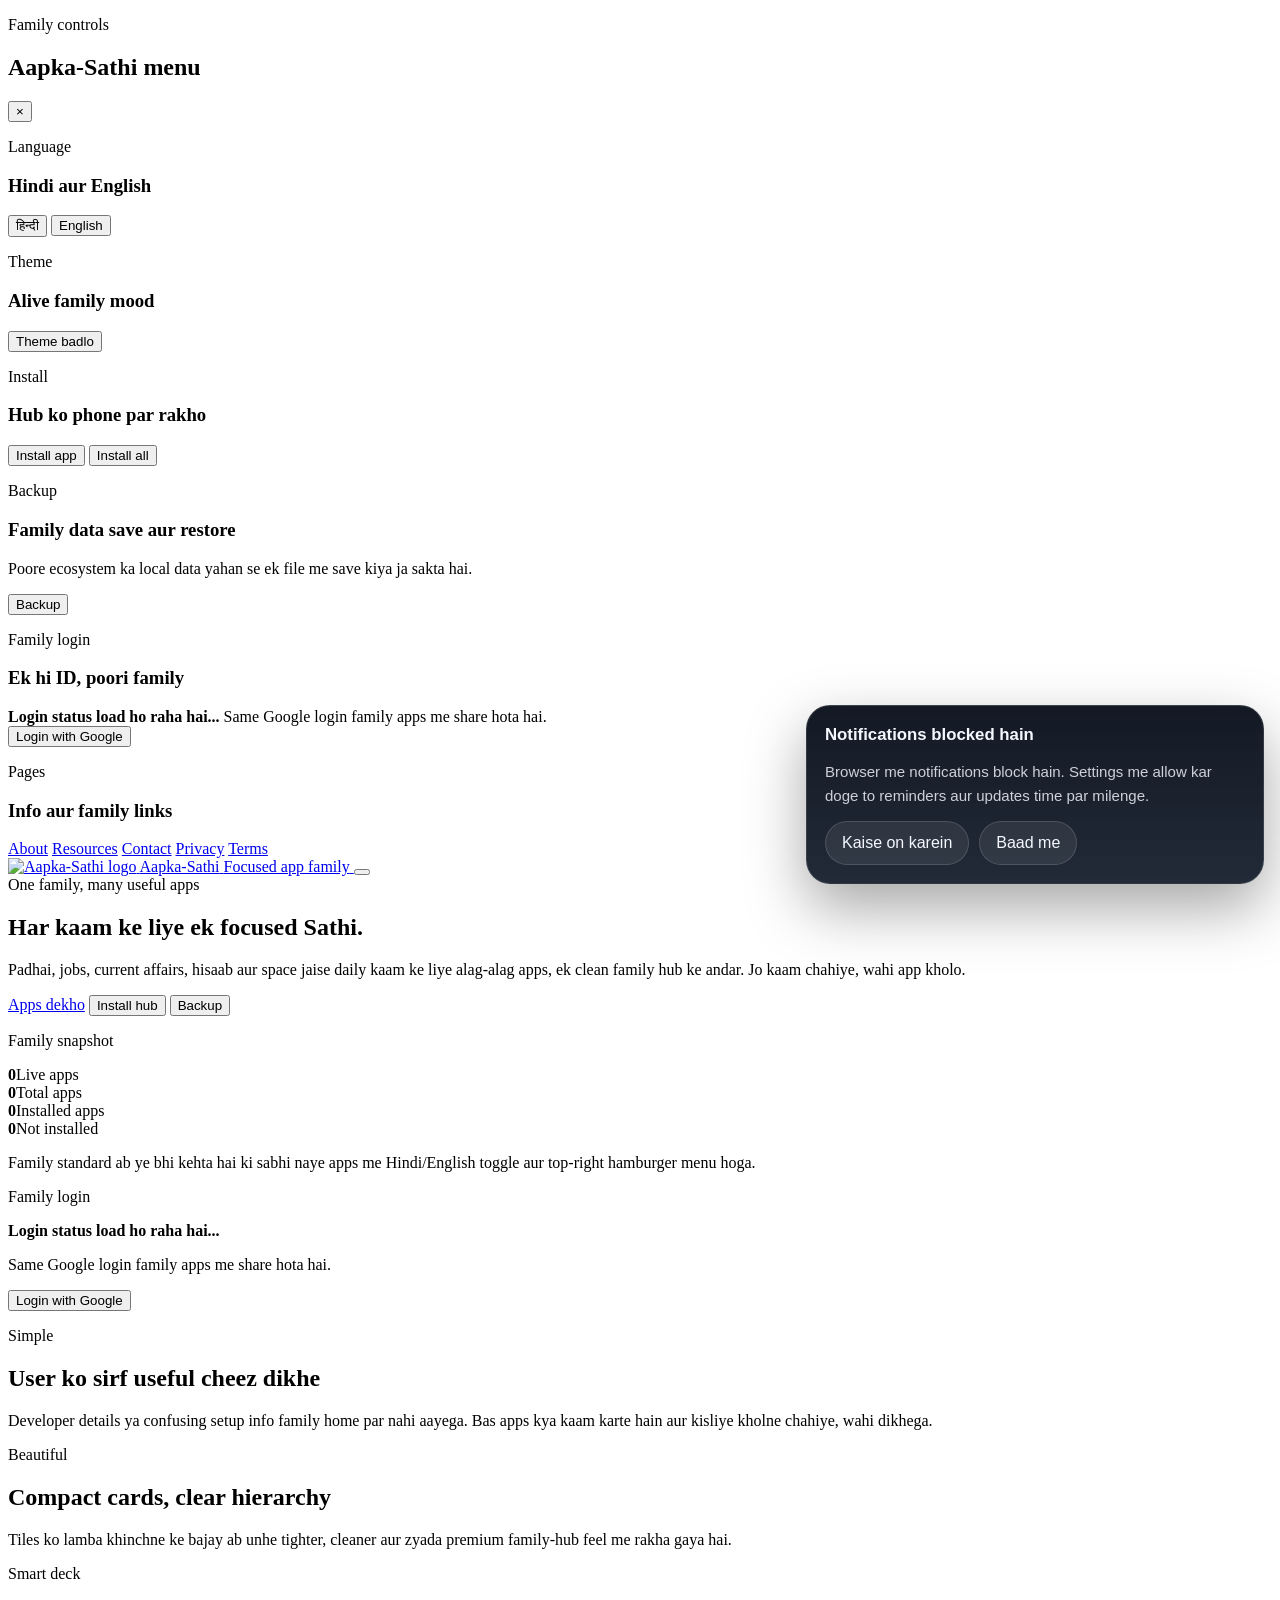
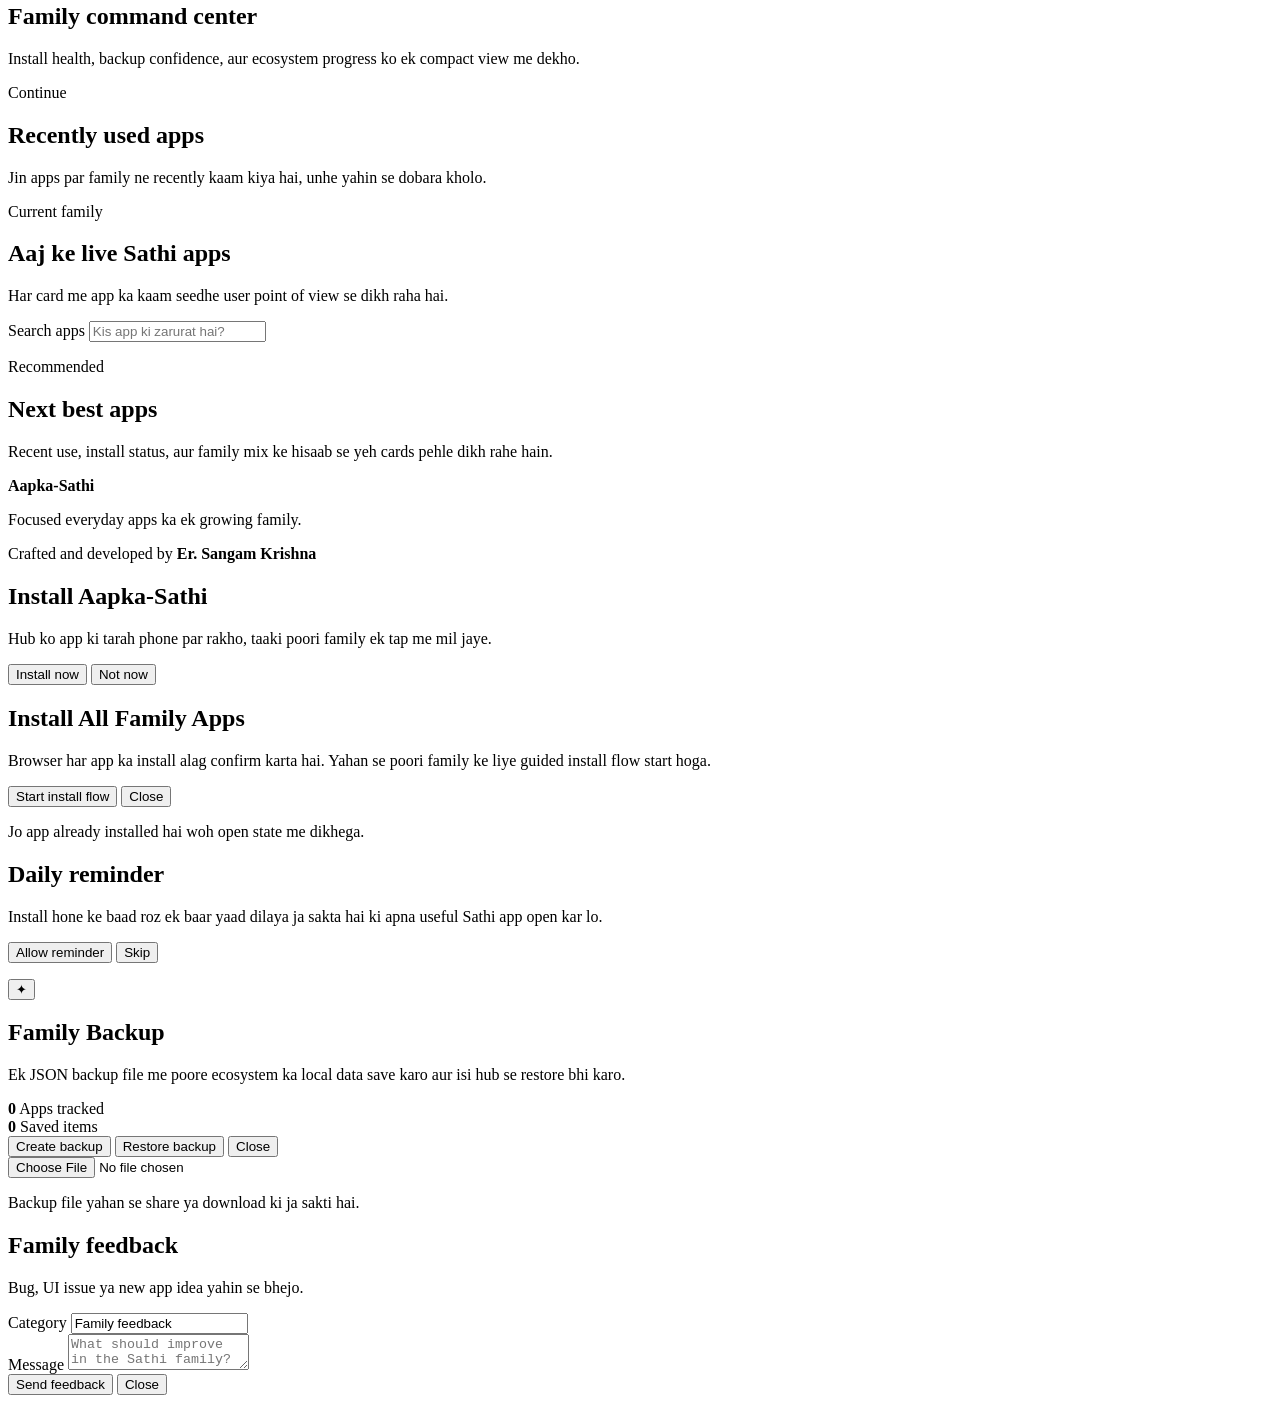
==== index.html @ 108e7142 "feat: upgrade family dashboard discovery" ====
<!DOCTYPE html>
<html lang="hi">
<head>
  <meta charset="UTF-8">
  <meta name="viewport" content="width=device-width, initial-scale=1.0">
  <title>Aapka-Sathi | Family Hub</title>
  <meta name="description" content="Aapka-Sathi focused everyday apps ka family hub hai jahan se study, jobs, news, finance aur space apps ek jagah milte hain.">
  <link rel="icon" href="/Aapka-Sathi/favicon.svg" type="image/svg+xml">
  <link rel="manifest" href="/Aapka-Sathi/manifest.json">
  <meta name="theme-color" content="#f97316">
  <link rel="preconnect" href="https://fonts.googleapis.com">
  <link rel="preconnect" href="https://fonts.gstatic.com" crossorigin>
  <link href="https://fonts.googleapis.com/css2?family=Manrope:wght@400;500;700;800&family=Sora:wght@500;700;800&display=swap" rel="stylesheet">
  <link rel="stylesheet" href="/Aapka-Sathi/styles.css">
</head>
<body data-theme="light">
  <div class="ambient ambient-one"></div>
  <div class="ambient ambient-two"></div>
  <div class="ambient ambient-three"></div>

  <aside class="drawer" id="drawer" aria-hidden="true">
    <div class="drawer-card">
      <div class="drawer-head">
        <div>
          <p class="eyebrow" data-i18n="menuLabel">Family controls</p>
          <h2 data-i18n="menuTitle">Aapka-Sathi menu</h2>
        </div>
        <button class="icon-btn" id="closeDrawerBtn" type="button" aria-label="Close menu">×</button>
      </div>

      <div class="drawer-grid">
        <section class="menu-panel">
          <p class="eyebrow" data-i18n="languageLabel">Language</p>
          <h3 data-i18n="languageTitle">Hindi aur English</h3>
          <div class="toggle-row">
            <button class="mini-toggle" id="langHiBtn" type="button">हिन्दी</button>
            <button class="mini-toggle" id="langEnBtn" type="button">English</button>
          </div>
        </section>

        <section class="menu-panel">
          <p class="eyebrow" data-i18n="themeLabel">Theme</p>
          <h3 data-i18n="themeTitle">Alive family mood</h3>
          <button class="menu-btn" id="themeToggle" type="button" data-i18n="themeAction">Theme badlo</button>
        </section>

        <section class="menu-panel">
          <p class="eyebrow" data-i18n="installLabel">Install</p>
          <h3 data-i18n="installTitle">Hub ko phone par rakho</h3>
          <div class="menu-action-stack">
            <button class="menu-btn hidden" id="installButton" type="button" data-i18n="installAction">Install app</button>
            <button class="menu-btn" id="installAllButton" type="button" data-i18n="installAllAction">Install all</button>
          </div>
        </section>

        <section class="menu-panel">
          <p class="eyebrow" data-i18n="backupLabel">Backup</p>
          <h3 data-i18n="backupTitle">Family data save aur restore</h3>
          <p class="muted" id="backupSummary" data-i18n="backupSummary">Poore ecosystem ka local data yahan se ek file me save kiya ja sakta hai.</p>
          <div class="menu-action-stack">
            <button class="menu-btn" id="openBackupButton" type="button" data-i18n="backupAction">Backup</button>
          </div>
        </section>

        <section class="menu-panel">
          <p class="eyebrow" data-i18n="sharedLoginLabel">Family login</p>
          <h3 data-i18n="sharedLoginTitle">Ek hi ID, poori family</h3>
          <div class="login-card-mini">
            <strong id="familyAuthName" data-i18n="authLoading">Login status load ho raha hai...</strong>
            <span id="familyAuthEmail" class="muted" data-i18n="sharedLoginHint">Same Google login family apps me share hota hai.</span>
          </div>
          <div class="menu-action-stack">
            <button class="menu-btn" id="familyAuthButton" type="button" data-i18n="authSignIn">Login with Google</button>
          </div>
        </section>

        <section class="menu-panel">
          <p class="eyebrow" data-i18n="pagesLabel">Pages</p>
          <h3 data-i18n="pagesTitle">Info aur family links</h3>
          <div class="menu-links">
            <a href="/Aapka-Sathi/about.html" data-i18n="pageAbout">About</a>
            <a href="/Aapka-Sathi/resources.html" data-i18n="pageResources">Resources</a>
            <a href="/Aapka-Sathi/contact.html" data-i18n="pageContact">Contact</a>
            <a href="/Aapka-Sathi/privacy-policy.html" data-i18n="pagePrivacy">Privacy</a>
            <a href="/Aapka-Sathi/terms.html" data-i18n="pageTerms">Terms</a>
          </div>
        </section>
      </div>
    </div>
  </aside>

  <div class="site-shell">
    <header class="topbar">
      <div class="container topbar-inner">
        <a class="brand" href="/Aapka-Sathi/">
          <img src="/Aapka-Sathi/logo.svg" alt="Aapka-Sathi logo">
          <span>
            <span class="brand-title">Aapka-Sathi</span>
            <span class="brand-sub" data-i18n="brandSub">Focused app family</span>
          </span>
        </a>
        <button class="hamburger-btn" id="openDrawerBtn" type="button" aria-label="Open menu">
          <span></span>
          <span></span>
          <span></span>
        </button>
      </div>
    </header>

    <main>
      <section class="hero">
        <div class="container hero-panel">
          <div class="hero-copy">
            <span class="eyebrow" data-i18n="heroEyebrow">One family, many useful apps</span>
            <h1 data-i18n="heroTitle">Har kaam ke liye ek focused Sathi.</h1>
            <p data-i18n="heroText">
              Padhai, jobs, current affairs, hisaab aur space jaise daily kaam ke liye alag-alag apps, ek clean family hub ke andar. Jo kaam chahiye, wahi app kholo.
            </p>
            <div class="hero-actions">
              <a class="solid-btn" href="#apps" data-i18n="heroCta">Apps dekho</a>
              <button class="ghost-btn" id="heroInstallButton" type="button" data-i18n="heroInstall">Install hub</button>
              <button class="ghost-btn" id="heroBackupButton" type="button" data-i18n="backupAction">Backup</button>
            </div>
          </div>

          <aside class="hero-side">
            <p class="eyebrow" data-i18n="snapshotLabel">Family snapshot</p>
            <div class="hero-stats">
              <article class="stat-card"><strong id="liveCount">0</strong><span data-i18n="liveApps">Live apps</span></article>
              <article class="stat-card"><strong id="familyCount">0</strong><span data-i18n="totalApps">Total apps</span></article>
              <article class="stat-card"><strong id="pwaCount">0</strong><span data-i18n="installedApps">Installed apps</span></article>
              <article class="stat-card"><strong id="reminderCount">0</strong><span data-i18n="notInstalledApps">Not installed</span></article>
            </div>
            <p class="muted" data-i18n="snapshotText">Family standard ab ye bhi kehta hai ki sabhi naye apps me Hindi/English toggle aur top-right hamburger menu hoga.</p>
            <div class="hero-login-card">
              <div>
                <p class="eyebrow" data-i18n="sharedLoginLabel">Family login</p>
                <strong id="heroAuthName" data-i18n="authLoading">Login status load ho raha hai...</strong>
                <p id="heroAuthEmail" class="muted" data-i18n="sharedLoginHint">Same Google login family apps me share hota hai.</p>
              </div>
              <button class="ghost-btn" id="heroAuthButton" type="button" data-i18n="authSignIn">Login with Google</button>
            </div>
          </aside>
        </div>
      </section>

      <section class="section">
        <div class="container story-grid">
          <article class="story-card">
            <p class="eyebrow" data-i18n="storyLabelOne">Simple</p>
            <h2 data-i18n="storyTitleOne">User ko sirf useful cheez dikhe</h2>
            <p data-i18n="storyTextOne">Developer details ya confusing setup info family home par nahi aayega. Bas apps kya kaam karte hain aur kisliye kholne chahiye, wahi dikhega.</p>
          </article>
          <article class="story-card highlight-card">
            <p class="eyebrow" data-i18n="storyLabelTwo">Beautiful</p>
            <h2 data-i18n="storyTitleTwo">Compact cards, clear hierarchy</h2>
            <p data-i18n="storyTextTwo">Tiles ko lamba khinchne ke bajay ab unhe tighter, cleaner aur zyada premium family-hub feel me rakha gaya hai.</p>
          </article>
        </div>
      </section>

      <section class="section">
        <div class="container intelligence-grid">
          <article class="story-card dashboard-card">
            <p class="eyebrow" data-i18n="commandLabel">Smart deck</p>
            <h2 data-i18n="commandTitle">Family command center</h2>
            <p class="muted" data-i18n="commandText">Install health, backup confidence, aur ecosystem progress ko ek compact view me dekho.</p>
            <div id="familyHighlights" class="signal-list"></div>
          </article>
          <article class="story-card dashboard-card">
            <p class="eyebrow" data-i18n="recentLabel">Continue</p>
            <h2 data-i18n="recentTitle">Recently used apps</h2>
            <p class="muted" data-i18n="recentText">Jin apps par family ne recently kaam kiya hai, unhe yahin se dobara kholo.</p>
            <div id="recentAppsList" class="recent-app-list"></div>
          </article>
        </div>
      </section>

      <section class="section" id="apps">
        <div class="container">
          <div class="section-head">
            <div>
              <p class="eyebrow" data-i18n="appsLabel">Current family</p>
              <h2 data-i18n="appsTitle">Aaj ke live Sathi apps</h2>
            </div>
            <p class="muted" data-i18n="appsText">Har card me app ka kaam seedhe user point of view se dikh raha hai.</p>
          </div>
          <div class="app-controls">
            <label class="search-shell">
              <span data-i18n="searchLabel">Search apps</span>
              <input id="appSearchInput" type="search" data-i18n-placeholder="searchPlaceholder" placeholder="Kis app ki zarurat hai?">
            </label>
            <div id="categoryFilters" class="category-filters"></div>
          </div>
          <div class="recommend-shell">
            <div class="section-head compact-head">
              <div>
                <p class="eyebrow" data-i18n="recommendedLabel">Recommended</p>
                <h2 data-i18n="recommendedTitle">Next best apps</h2>
              </div>
              <p class="muted" data-i18n="recommendedText">Recent use, install status, aur family mix ke hisaab se yeh cards pehle dikh rahe hain.</p>
            </div>
            <div id="recommendedApps" class="recommend-grid"></div>
          </div>
          <div id="appGrid" class="app-grid"></div>
        </div>
      </section>
    </main>

    <footer class="site-footer">
      <div class="container footer-inner">
        <div>
          <strong>Aapka-Sathi</strong>
          <p class="muted" data-i18n="footerText">Focused everyday apps ka ek growing family.</p>
        </div>
        <div class="footer-credit">
          <span class="footer-credit-label">Crafted and developed by</span>
          <strong>Er. Sangam Krishna</strong>
        </div>
      </div>
    </footer>
  </div>

  <div class="feedback-modal" id="installModal">
    <div class="feedback-card">
      <h2 data-i18n="installModalTitle">Install Aapka-Sathi</h2>
      <p class="muted" data-i18n="installModalText">Hub ko app ki tarah phone par rakho, taaki poori family ek tap me mil jaye.</p>
      <div class="field-row">
        <button class="solid-btn" id="installNowButton" type="button" data-i18n="installNow">Install now</button>
        <button class="ghost-btn" id="installLaterButton" type="button" data-i18n="installLater">Not now</button>
      </div>
    </div>
  </div>

  <div class="feedback-modal" id="installCenterModal">
    <div class="feedback-card install-center-card">
      <h2 data-i18n="installCenterTitle">Install All Family Apps</h2>
      <p class="muted" data-i18n="installCenterText">Browser har app ka install alag confirm karta hai. Yahan se poori family ke liye guided install flow start hoga.</p>
      <div class="field-row">
        <button class="solid-btn" id="startFamilyInstall" type="button" data-i18n="installCenterStart">Start install flow</button>
        <button class="ghost-btn" id="closeInstallCenter" type="button" data-i18n="feedbackClose">Close</button>
      </div>
      <p id="installCenterStatus" class="muted install-note" data-i18n="installGuideNote">Jo app already installed hai woh open state me dikhega.</p>
      <div id="installCenterList" class="install-center-list"></div>
    </div>
  </div>

  <div class="feedback-modal" id="notifModal">
    <div class="feedback-card">
      <h2 data-i18n="notifTitle">Daily reminder</h2>
      <p class="muted" data-i18n="notifText">Install hone ke baad roz ek baar yaad dilaya ja sakta hai ki apna useful Sathi app open kar lo.</p>
      <div class="field-row">
        <button class="solid-btn" id="notifAllow" type="button" data-i18n="notifAllowText">Allow reminder</button>
        <button class="ghost-btn" id="notifSkip" type="button" data-i18n="notifSkipText">Skip</button>
      </div>
      <p id="notifStatus" class="muted"></p>
    </div>
  </div>

  <button class="feedback-fab" id="feedbackFab" aria-label="Open feedback">✦</button>
  <div class="feedback-modal" id="backupModal">
    <div class="feedback-card install-center-card">
      <h2 data-i18n="backupModalTitle">Family Backup</h2>
      <p class="muted" data-i18n="backupModalText">Ek JSON backup file me poore ecosystem ka local data save karo aur isi hub se restore bhi karo.</p>
      <div class="backup-stat-grid">
        <article class="stat-card">
          <strong id="backupAppCount">0</strong>
          <span data-i18n="backupAppsTracked">Apps tracked</span>
        </article>
        <article class="stat-card">
          <strong id="backupKeyCount">0</strong>
          <span data-i18n="backupItemsSaved">Saved items</span>
        </article>
      </div>
      <div class="field-row">
        <button class="solid-btn" id="backupExportButton" type="button" data-i18n="backupCreate">Create backup</button>
        <button class="ghost-btn" id="backupImportButton" type="button" data-i18n="backupRestore">Restore backup</button>
        <button class="ghost-btn" id="backupCloseButton" type="button" data-i18n="feedbackClose">Close</button>
      </div>
      <input id="backupFileInput" class="hidden" type="file" accept=".json,application/json">
      <p id="backupStatus" class="muted install-note" data-i18n="backupStatusIdle">Backup file yahan se share ya download ki ja sakti hai.</p>
    </div>
  </div>

  <div class="feedback-modal" id="feedbackModal">
    <div class="feedback-card">
      <h2 data-i18n="feedbackTitle">Family feedback</h2>
      <p class="muted" data-i18n="feedbackText">Bug, UI issue ya new app idea yahin se bhejo.</p>
      <div class="field-block">
        <label for="feedbackCategory" data-i18n="feedbackCategoryLabel">Category</label>
        <input id="feedbackCategory" type="text" value="Family feedback">
      </div>
      <div class="field-block">
        <label for="feedbackMessage" data-i18n="feedbackMessageLabel">Message</label>
        <textarea id="feedbackMessage" data-i18n-placeholder="feedbackPlaceholder" placeholder="What should improve in the Sathi family?"></textarea>
      </div>
      <div class="field-row">
        <button class="solid-btn" id="feedbackSend" type="button" data-i18n="feedbackSend">Send feedback</button>
        <button class="ghost-btn" id="feedbackClose" type="button" data-i18n="feedbackClose">Close</button>
      </div>
    </div>
  </div>

  <script type="module" src="/Aapka-Sathi/app.js"></script>
  <script defer src="notification-prompt.js"></script>
</body>
</html>
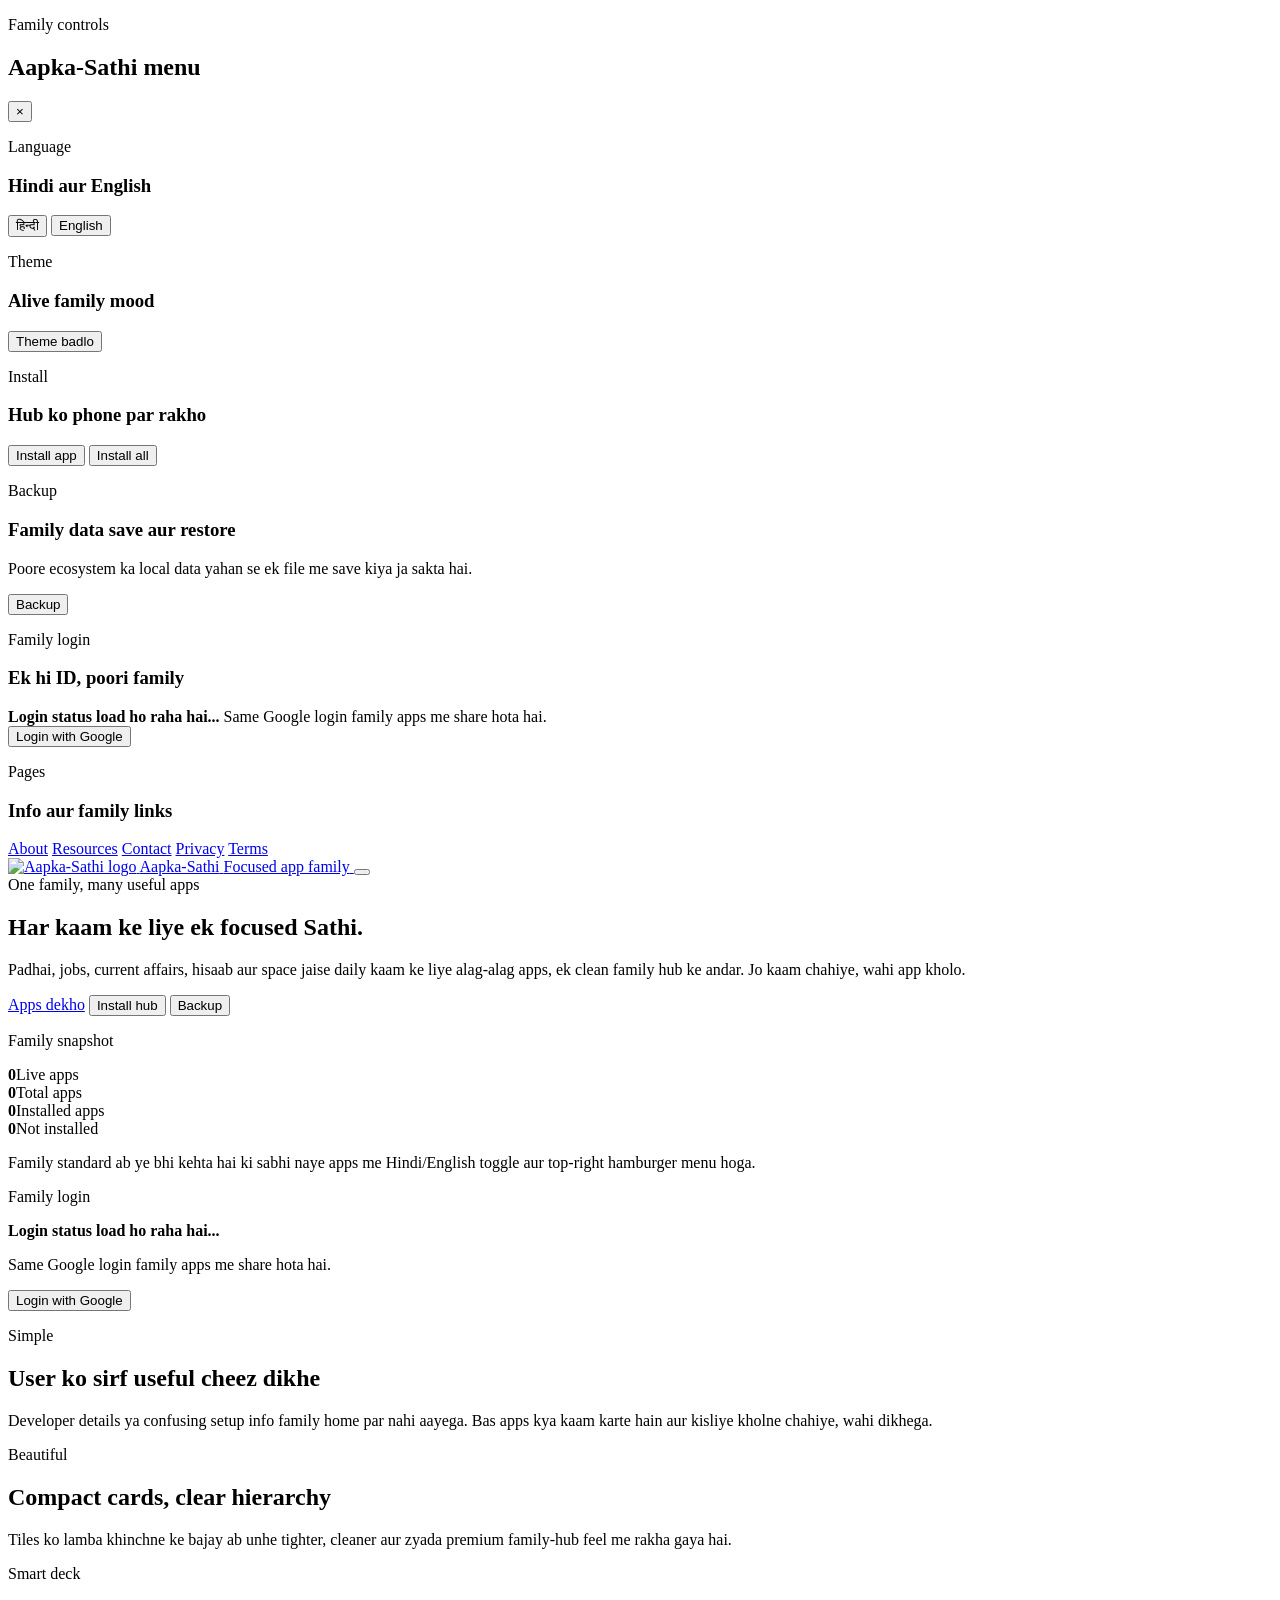
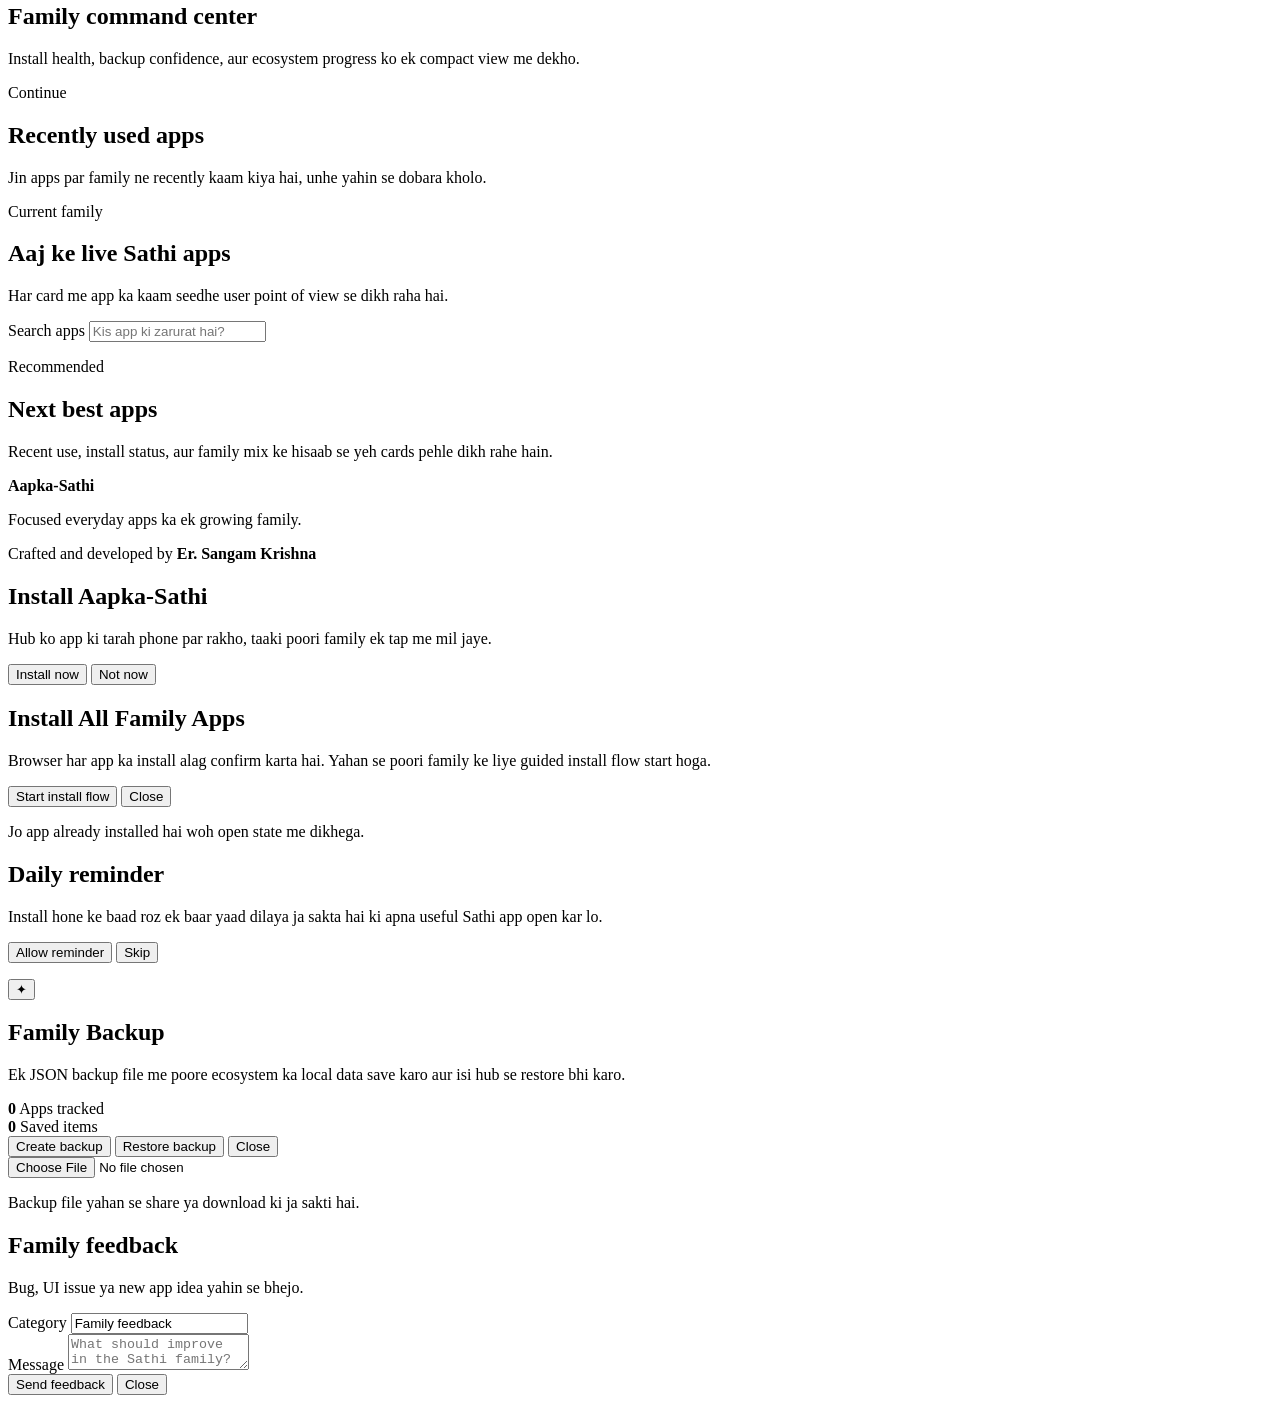
==== commit 4d4b6f01: "fix: harden pages cache busting" ====
--- a/index.html
+++ b/index.html
@@ -11,7 +11,7 @@
   <link rel="preconnect" href="https://fonts.googleapis.com">
   <link rel="preconnect" href="https://fonts.gstatic.com" crossorigin>
   <link href="https://fonts.googleapis.com/css2?family=Manrope:wght@400;500;700;800&family=Sora:wght@500;700;800&display=swap" rel="stylesheet">
-  <link rel="stylesheet" href="/Aapka-Sathi/styles.css">
+  <link rel="stylesheet" id="appStylesheet" href="/Aapka-Sathi/styles.css?v=2026-03-19-anti-cache-v1">
 </head>
 <body data-theme="light">
   <div class="ambient ambient-one"></div>
@@ -301,7 +301,39 @@
     </div>
   </div>
 
-  <script type="module" src="/Aapka-Sathi/app.js"></script>
-  <script defer src="notification-prompt.js"></script>
+  <script>
+    window.__AapkaSathiFallbackBuild = "2026-03-19-anti-cache-v1";
+    (() => {
+      const BASE = "/Aapka-Sathi";
+      const fallbackBuild = window.__AapkaSathiFallbackBuild;
+      const versionUrl = `${BASE}/version.json?ts=${Date.now()}`;
+      const stylesheet = document.getElementById("appStylesheet");
+
+      function appendScript(src, type = "text/javascript") {
+        const script = document.createElement("script");
+        if (type === "module") {
+          script.type = "module";
+        } else {
+          script.defer = true;
+        }
+        script.src = src;
+        document.body.appendChild(script);
+      }
+
+      function loadRuntime(buildVersion) {
+        const version = buildVersion || fallbackBuild;
+        if (stylesheet) {
+          stylesheet.href = `${BASE}/styles.css?v=${encodeURIComponent(version)}`;
+        }
+        appendScript(`${BASE}/app.js?v=${encodeURIComponent(version)}`, "module");
+        appendScript(`${BASE}/notification-prompt.js?v=${encodeURIComponent(version)}`);
+      }
+
+      fetch(versionUrl, { cache: "no-store" })
+        .then((response) => response.ok ? response.json() : null)
+        .then((payload) => loadRuntime(payload?.buildVersion))
+        .catch(() => loadRuntime(fallbackBuild));
+    })();
+  </script>
 </body>
 </html>
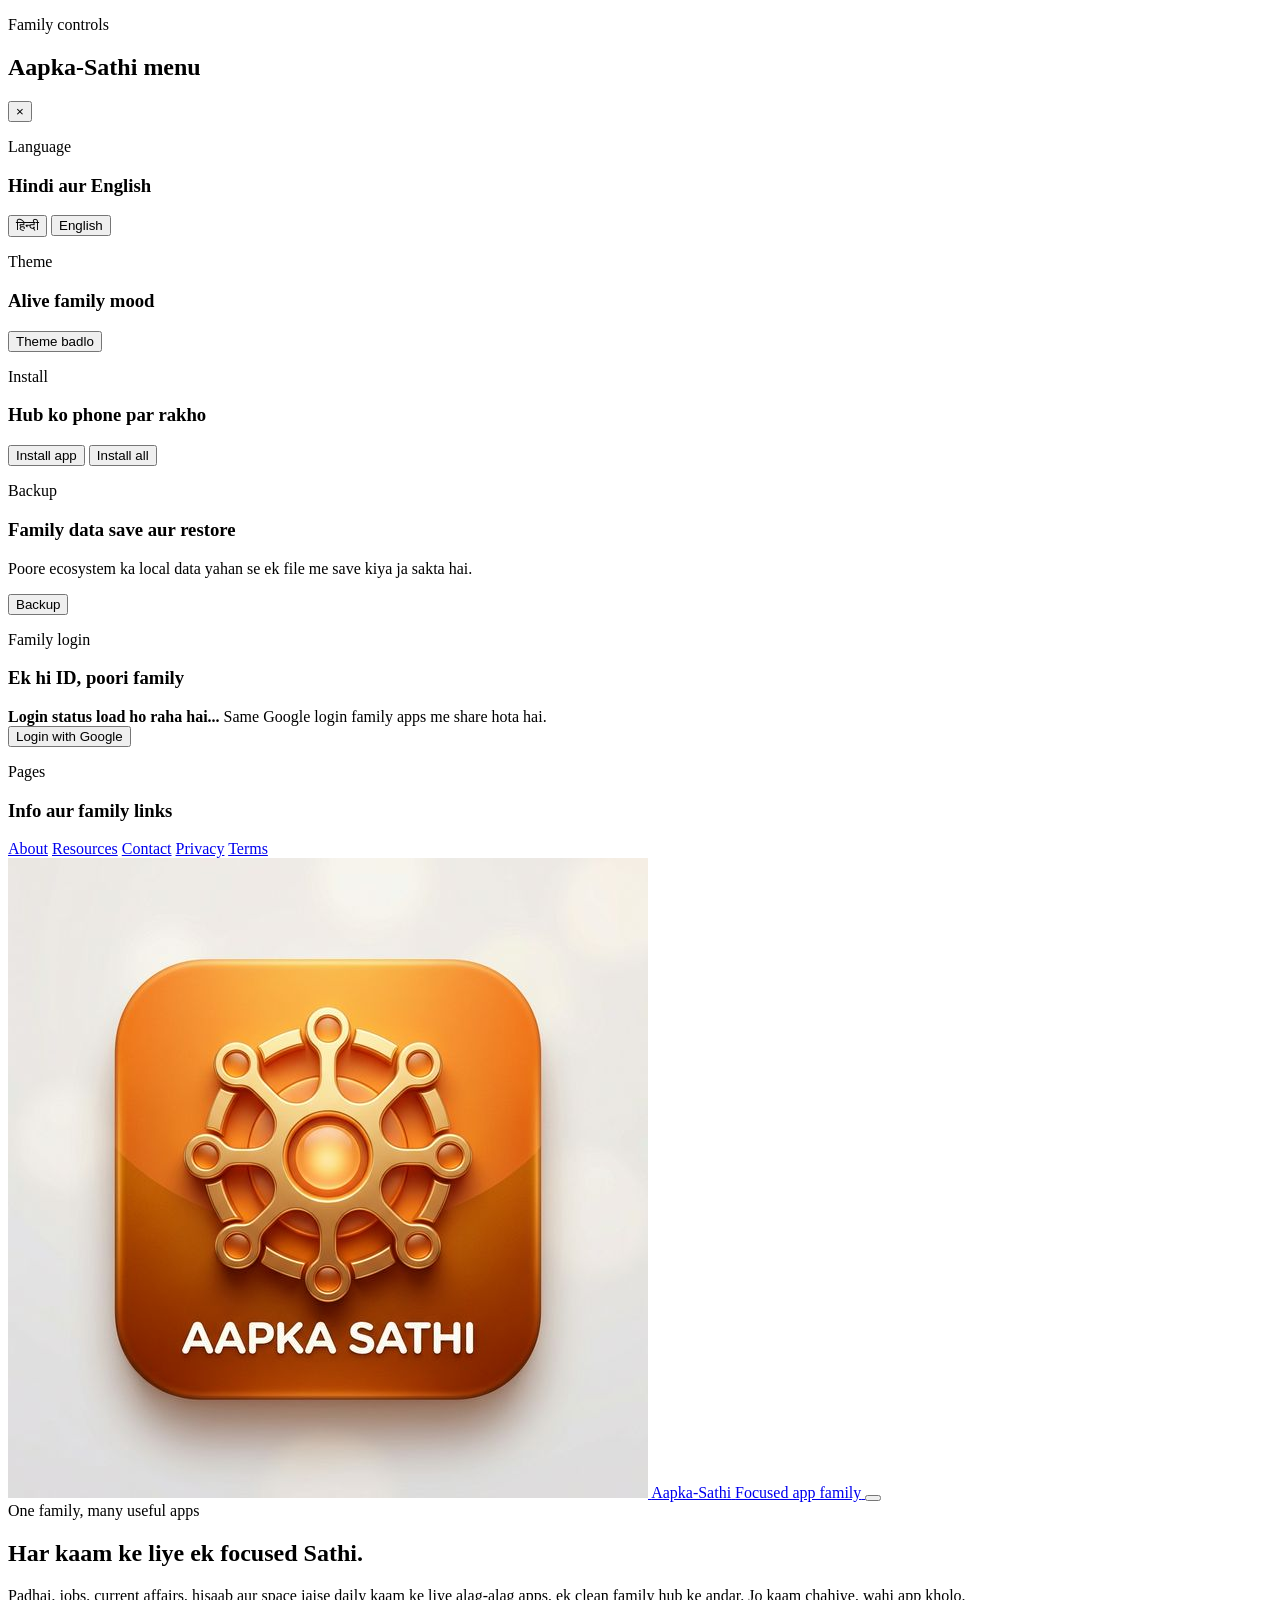
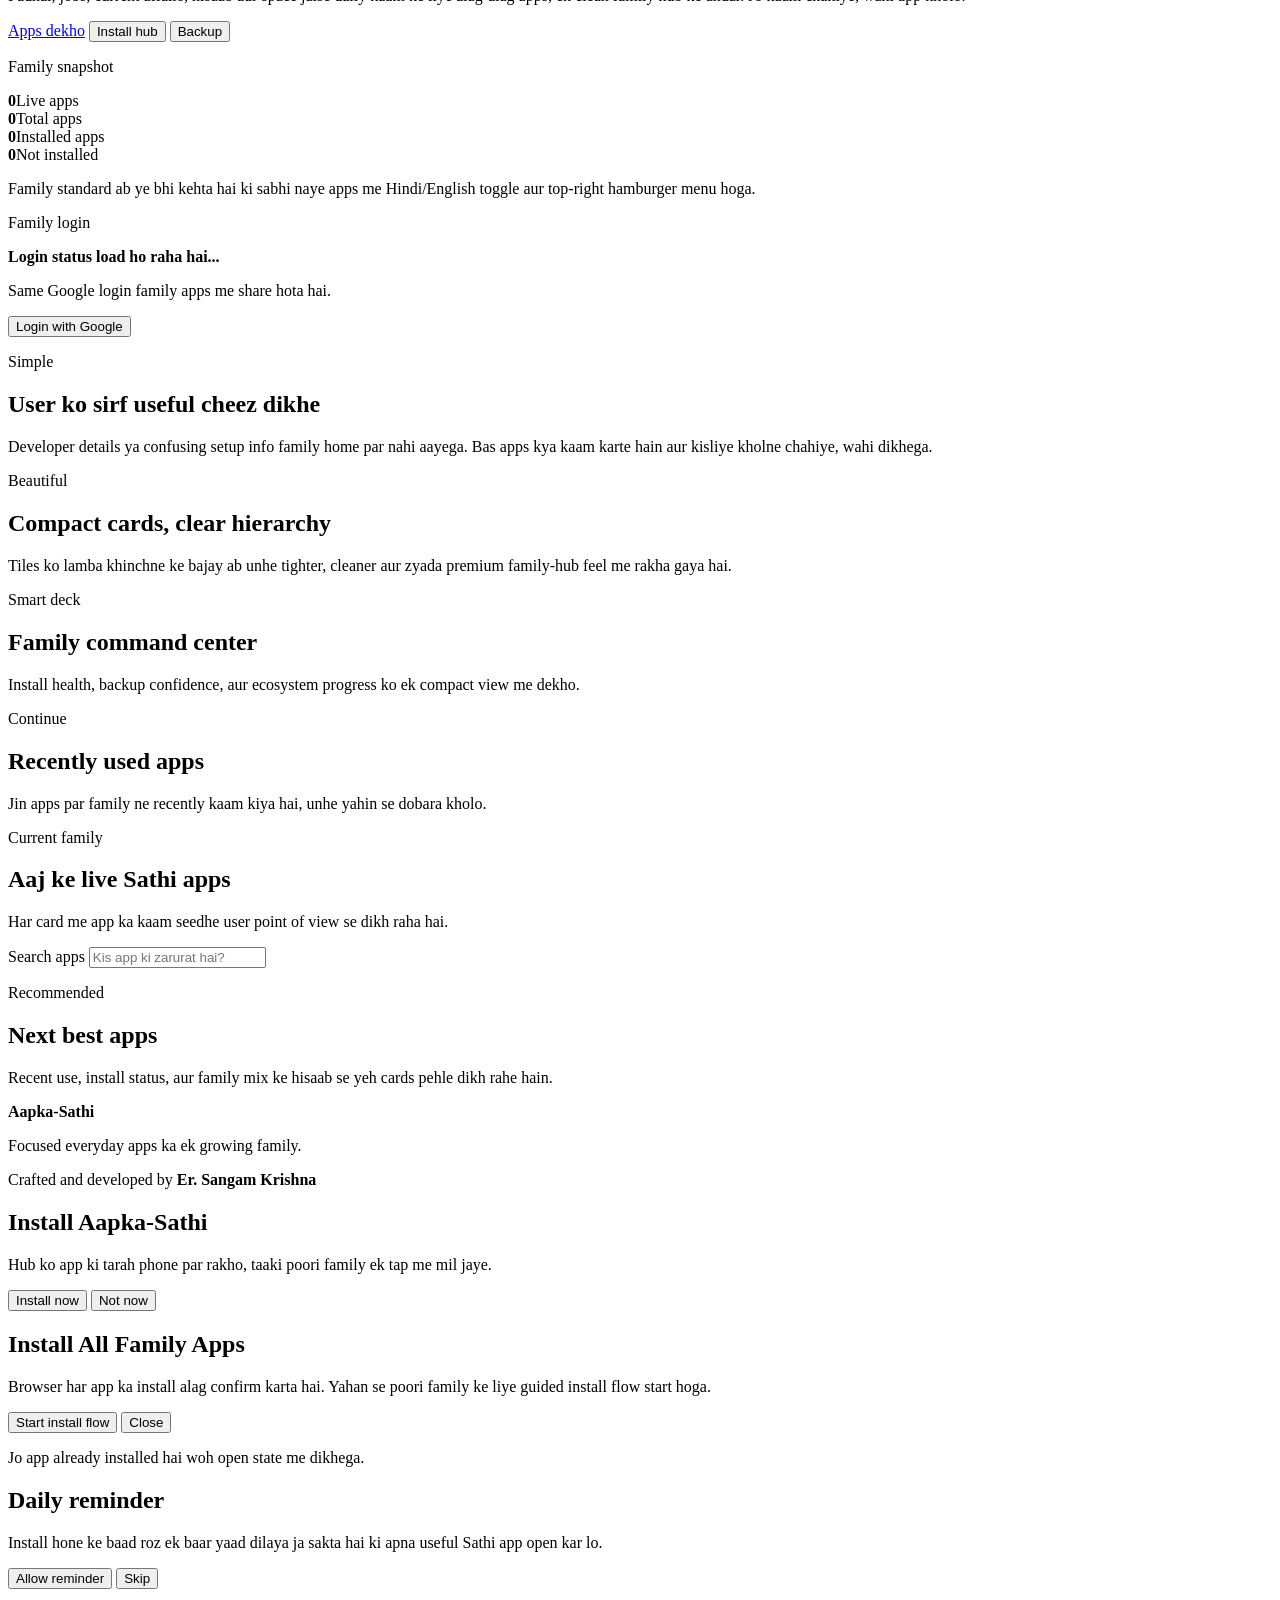
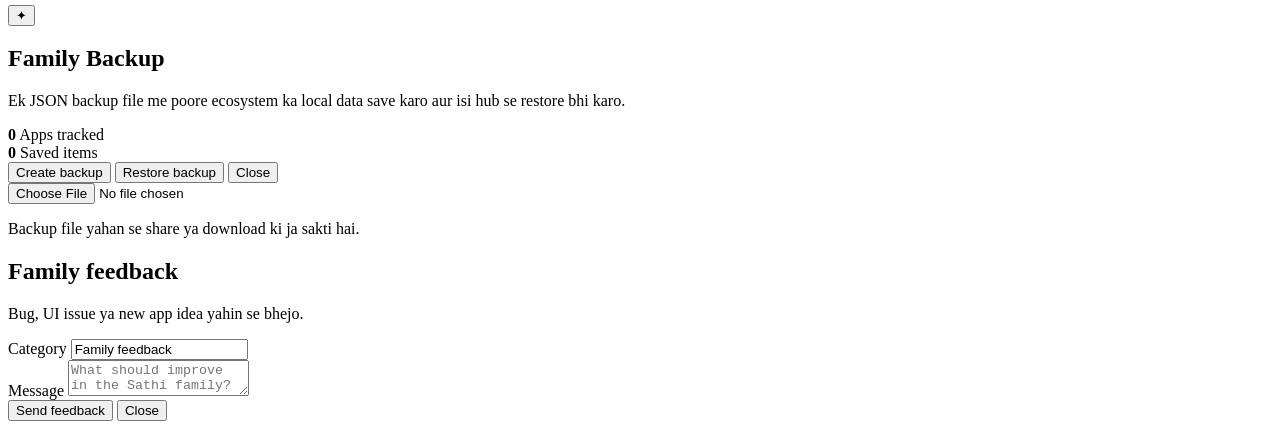
==== commit 81e52cd6: "chore: premium branding upgrade (PWA icons and hub synchronization)" ====
--- a/index.html
+++ b/index.html
@@ -5,8 +5,9 @@
   <meta name="viewport" content="width=device-width, initial-scale=1.0">
   <title>Aapka-Sathi | Family Hub</title>
   <meta name="description" content="Aapka-Sathi focused everyday apps ka family hub hai jahan se study, jobs, news, finance aur space apps ek jagah milte hain.">
-  <link rel="icon" href="/Aapka-Sathi/favicon.svg" type="image/svg+xml">
-  <link rel="manifest" href="/Aapka-Sathi/manifest.json">
+  <link rel="icon" type="image/png" href="logo.png">
+  <link rel="apple-touch-icon" href="logo.png">
+  <link rel="manifest" href="manifest.json">
   <meta name="theme-color" content="#f97316">
   <link rel="preconnect" href="https://fonts.googleapis.com">
   <link rel="preconnect" href="https://fonts.gstatic.com" crossorigin>
@@ -93,7 +94,7 @@
     <header class="topbar">
       <div class="container topbar-inner">
         <a class="brand" href="/Aapka-Sathi/">
-          <img src="/Aapka-Sathi/logo.svg" alt="Aapka-Sathi logo">
+          <img src="logo.png" alt="Aapka-Sathi logo">
           <span>
             <span class="brand-title">Aapka-Sathi</span>
             <span class="brand-sub" data-i18n="brandSub">Focused app family</span>
@@ -337,3 +338,4 @@
   </script>
 </body>
 </html>
+
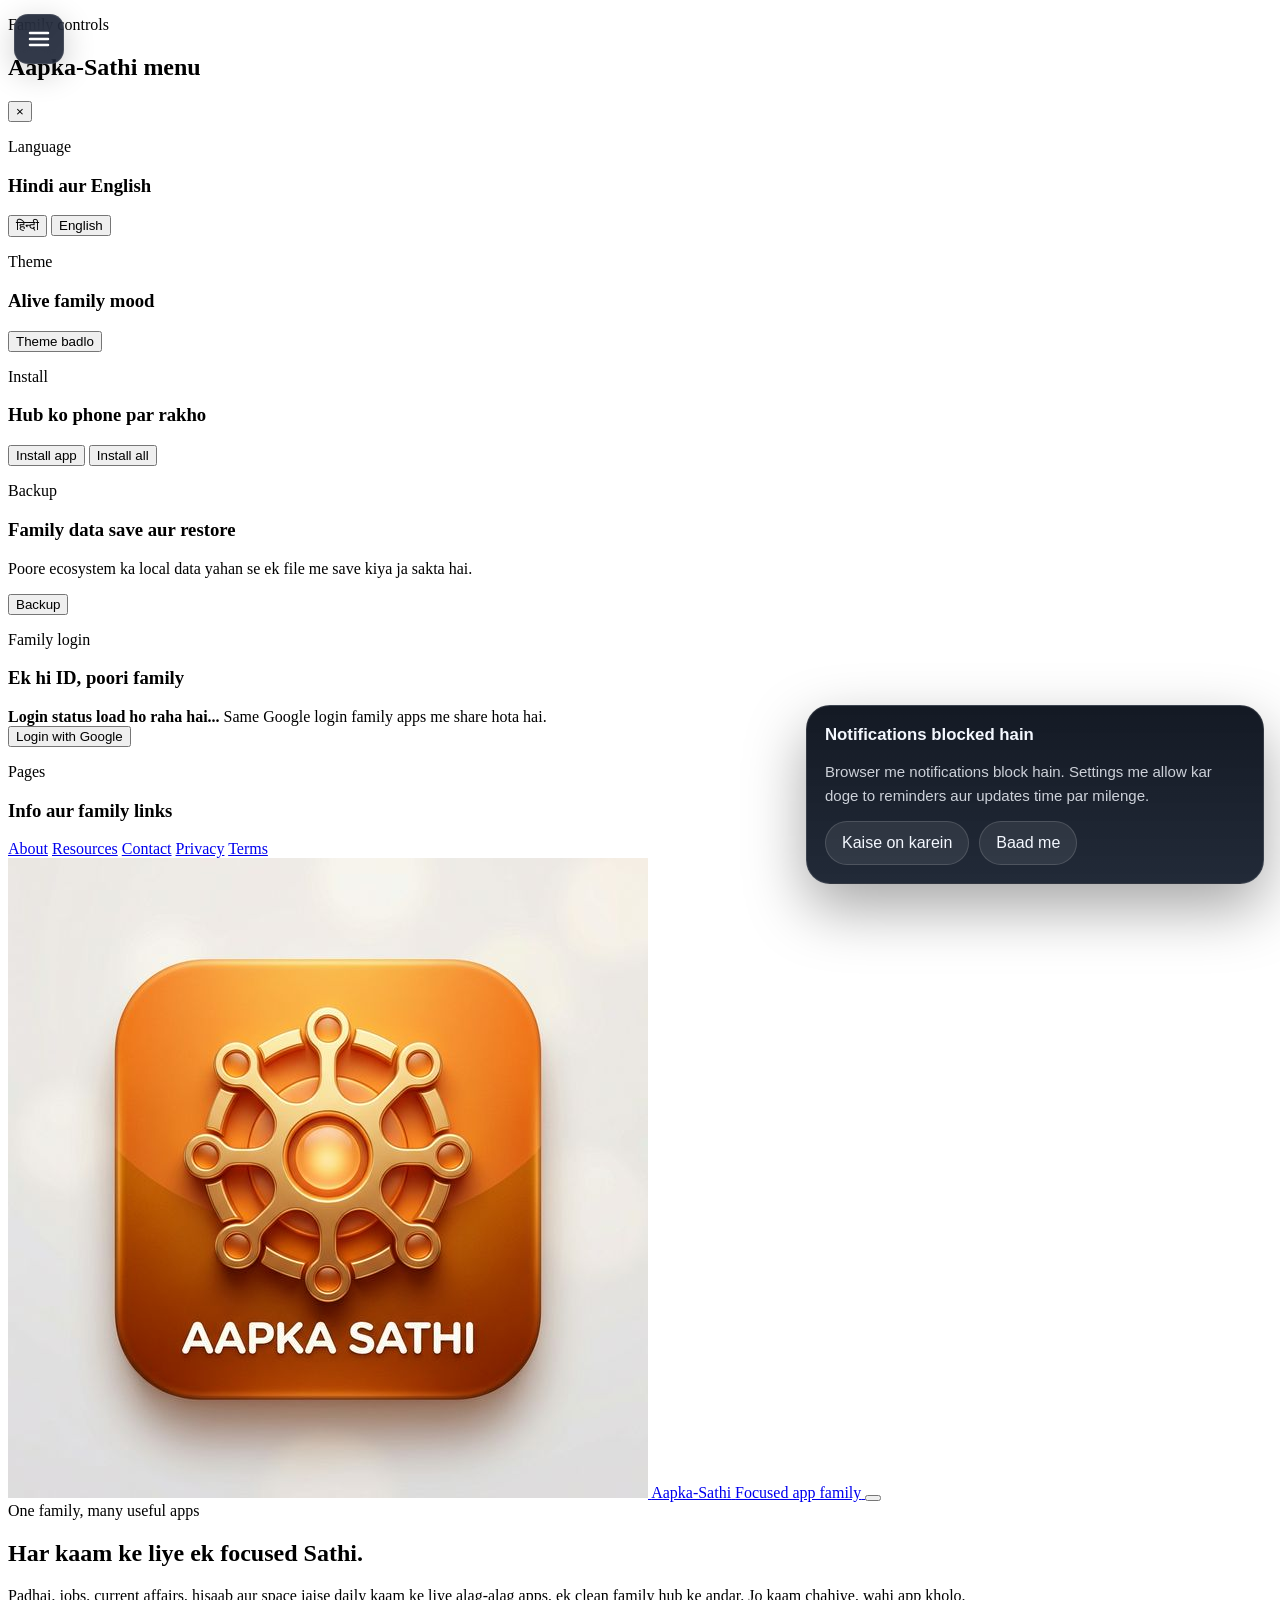
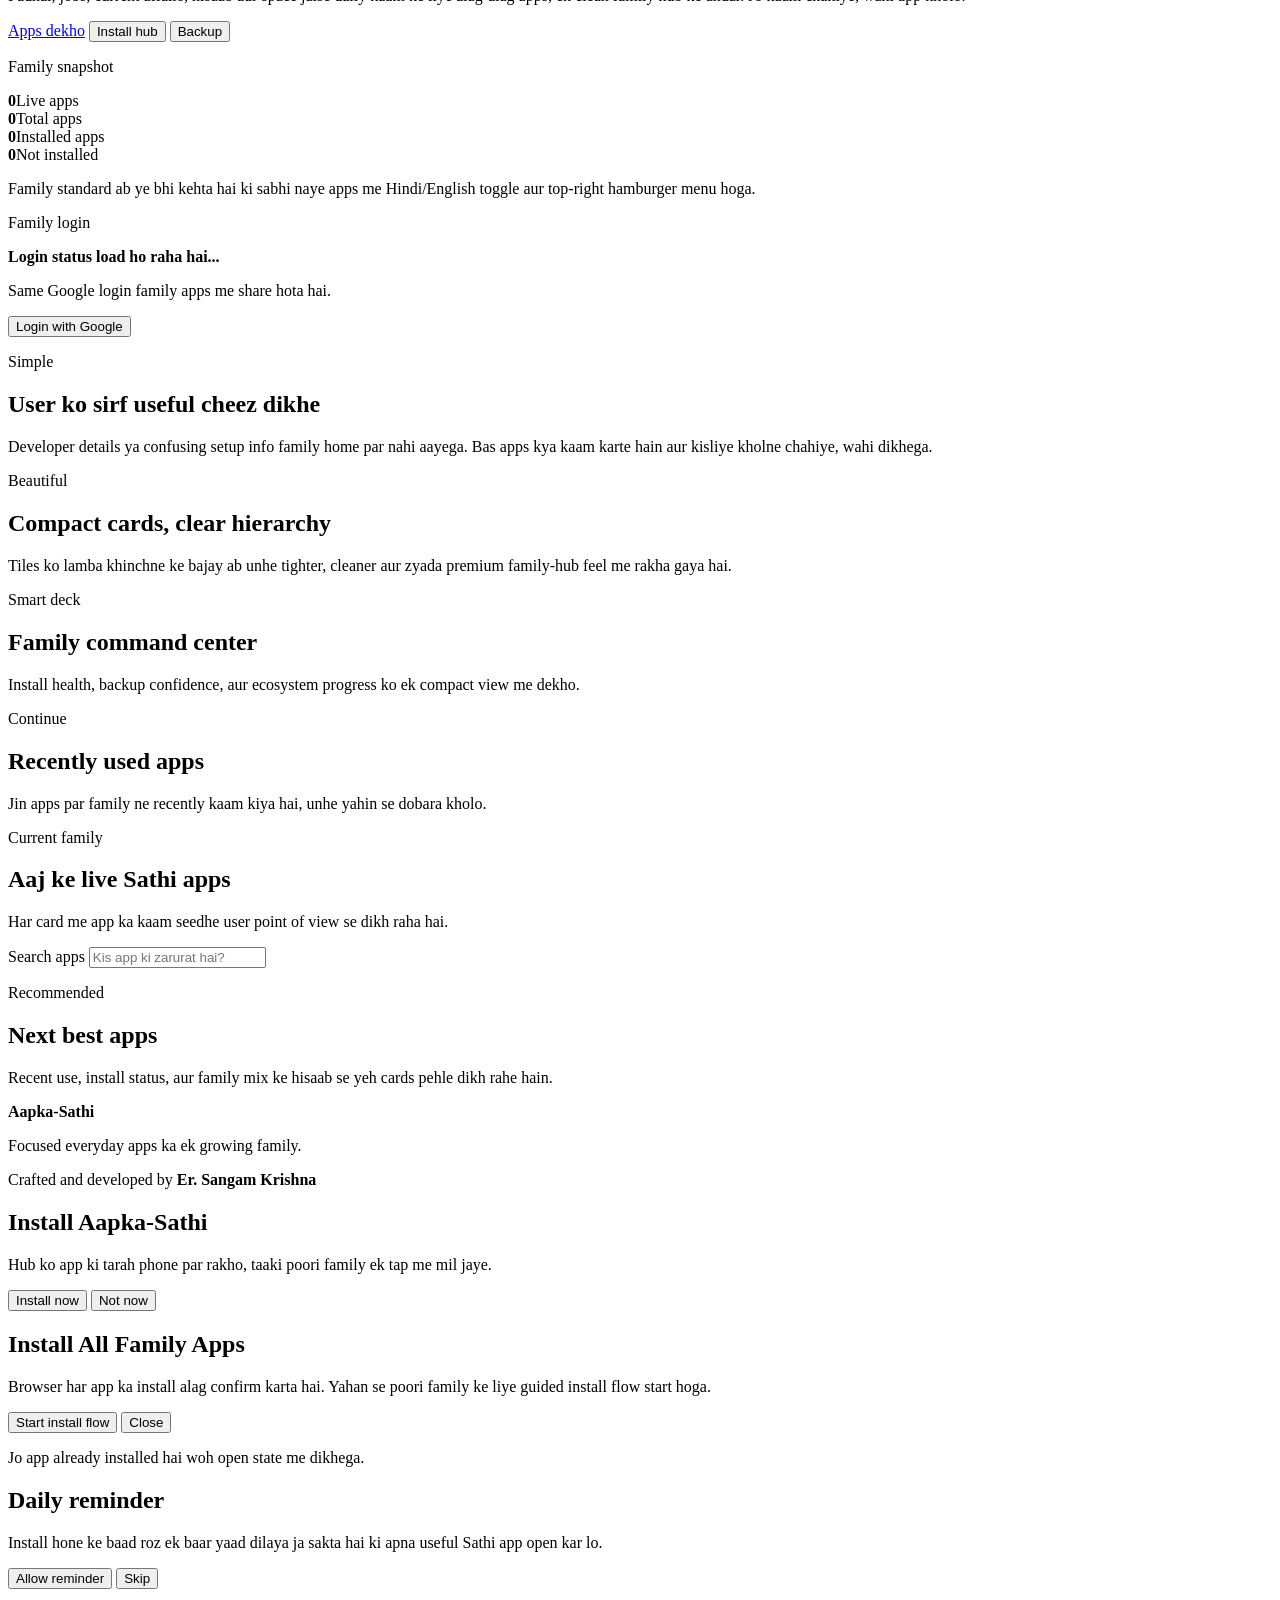
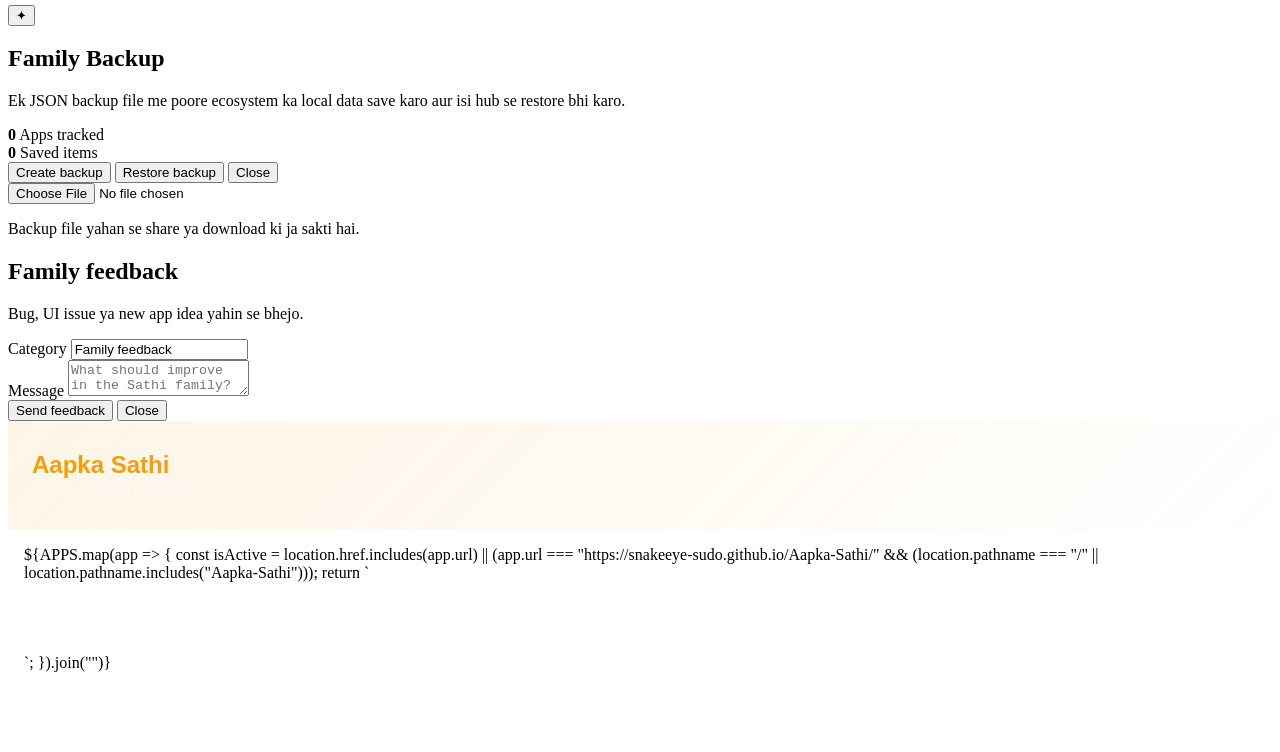
==== commit a3c0e034: "Auto sync: sync changes across Sathi apps" ====
--- a/index.html
+++ b/index.html
@@ -336,6 +336,8 @@
         .catch(() => loadRuntime(fallbackBuild));
     })();
   </script>
+  <script defer src="notification-prompt.js"></script>
+  <script defer src="sathi-navigator.js"></script>
 </body>
 </html>
 
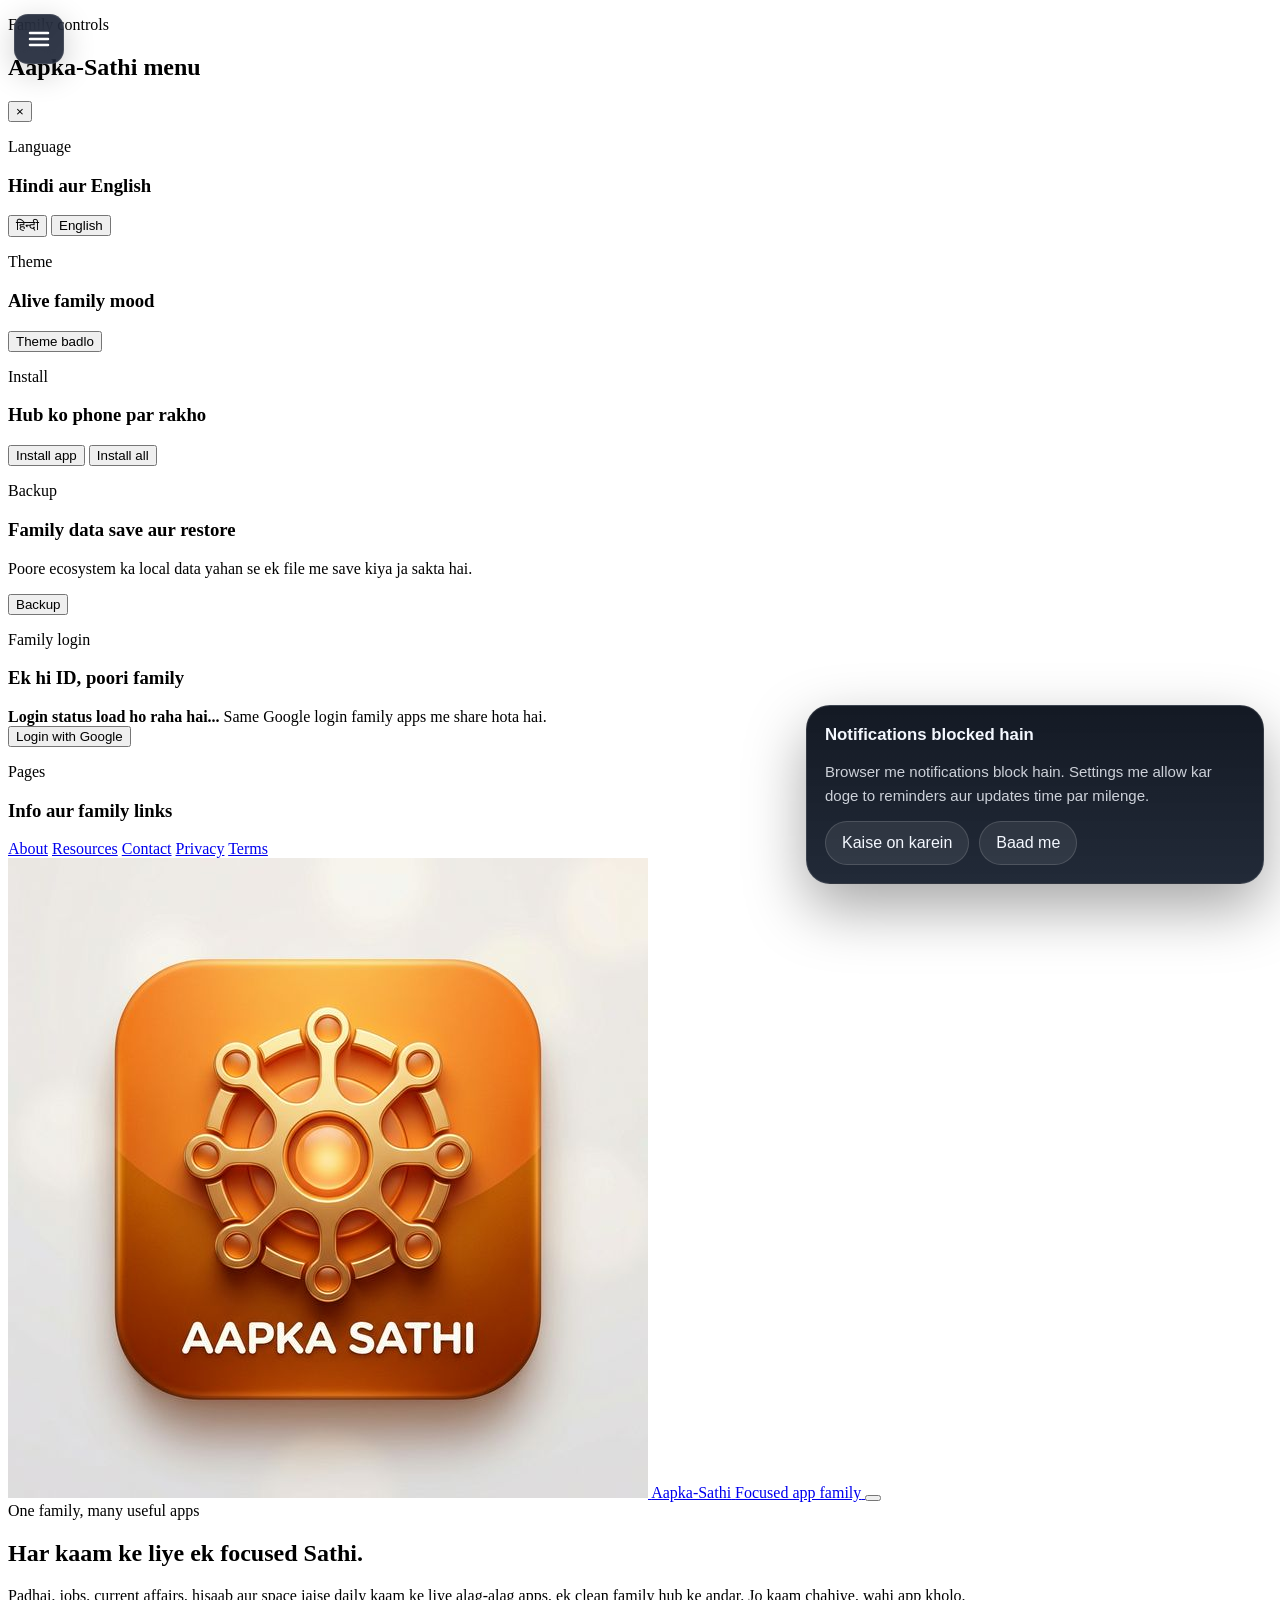
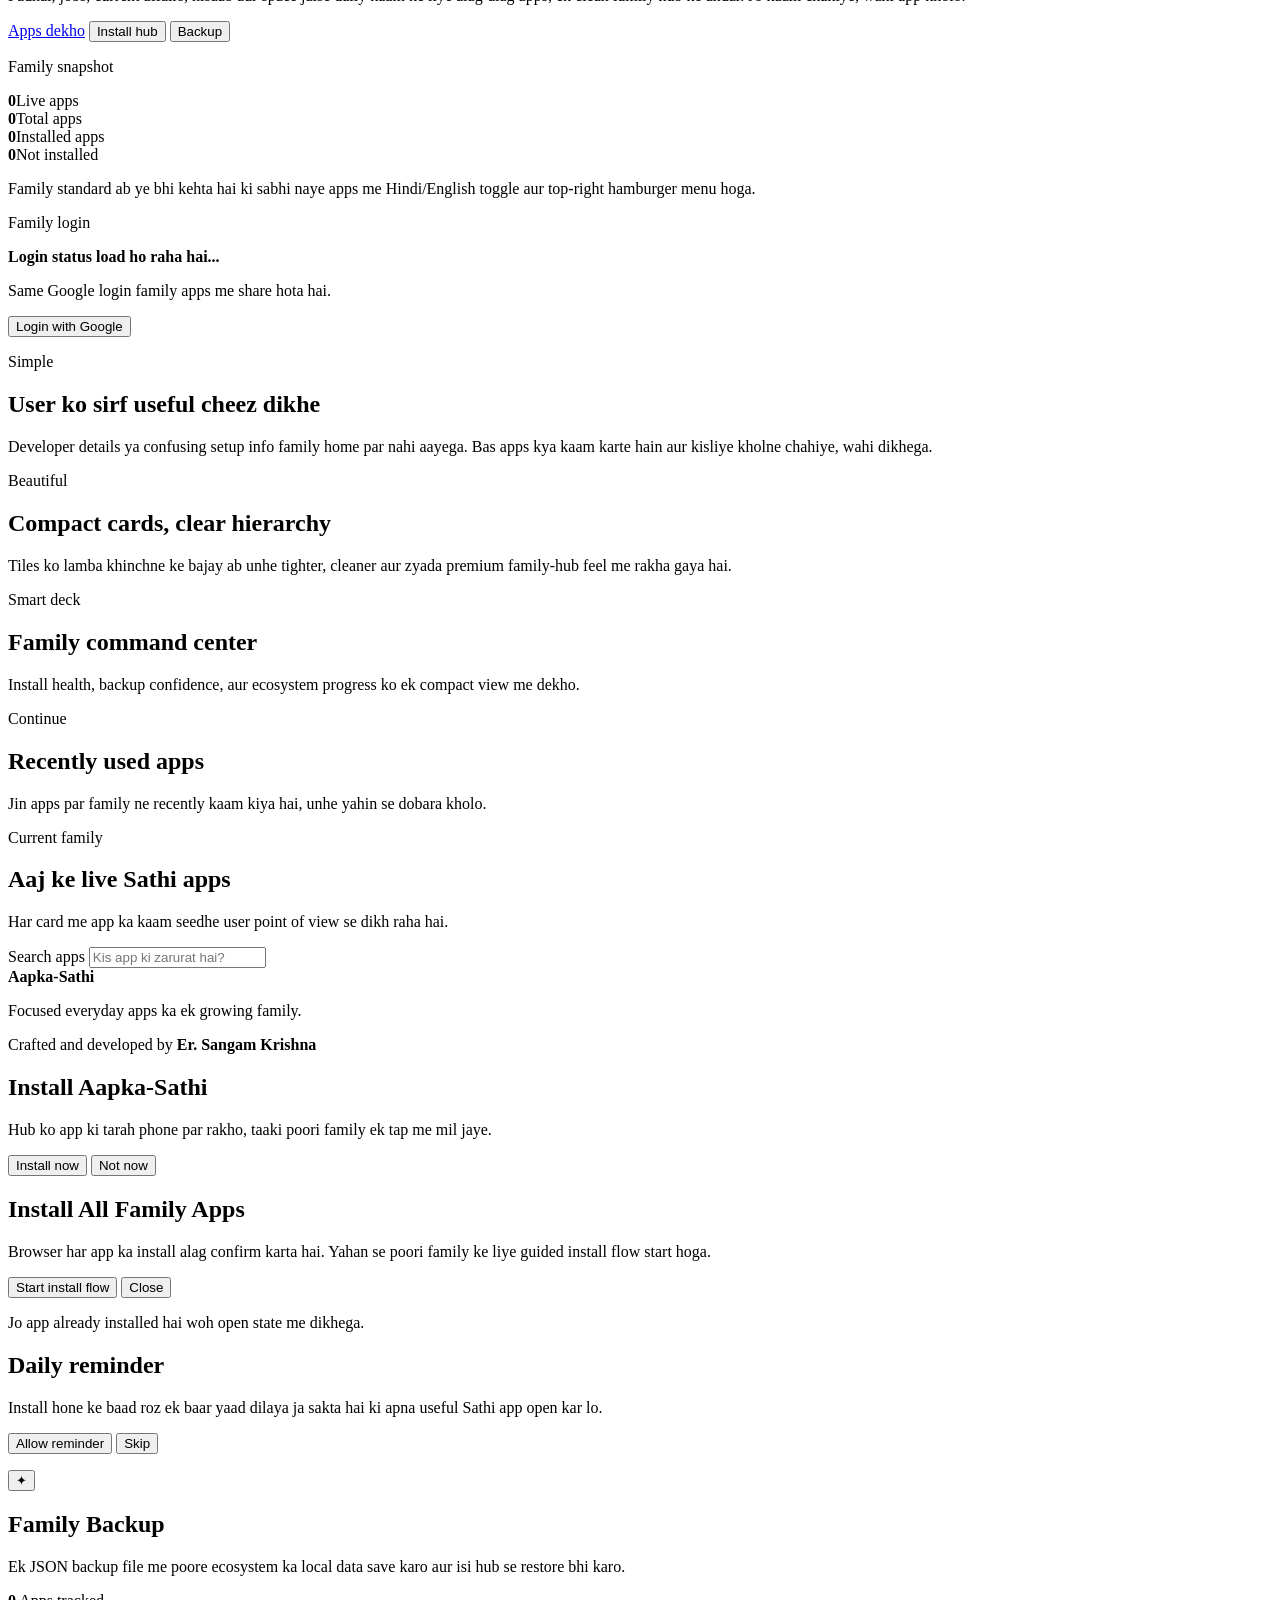
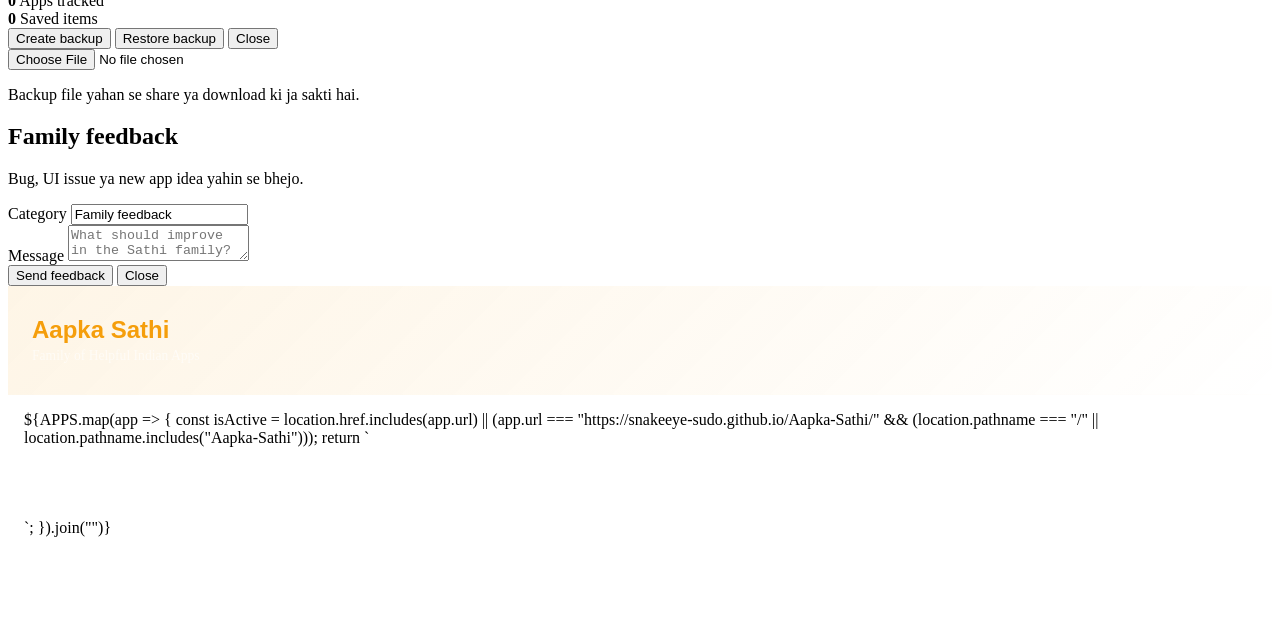
==== commit 53d6039b: "style(ui): resolve repeating apps and enhance UI/UX of app cards" ====
--- a/index.html
+++ b/index.html
@@ -193,16 +193,6 @@
             </label>
             <div id="categoryFilters" class="category-filters"></div>
           </div>
-          <div class="recommend-shell">
-            <div class="section-head compact-head">
-              <div>
-                <p class="eyebrow" data-i18n="recommendedLabel">Recommended</p>
-                <h2 data-i18n="recommendedTitle">Next best apps</h2>
-              </div>
-              <p class="muted" data-i18n="recommendedText">Recent use, install status, aur family mix ke hisaab se yeh cards pehle dikh rahe hain.</p>
-            </div>
-            <div id="recommendedApps" class="recommend-grid"></div>
-          </div>
           <div id="appGrid" class="app-grid"></div>
         </div>
       </section>
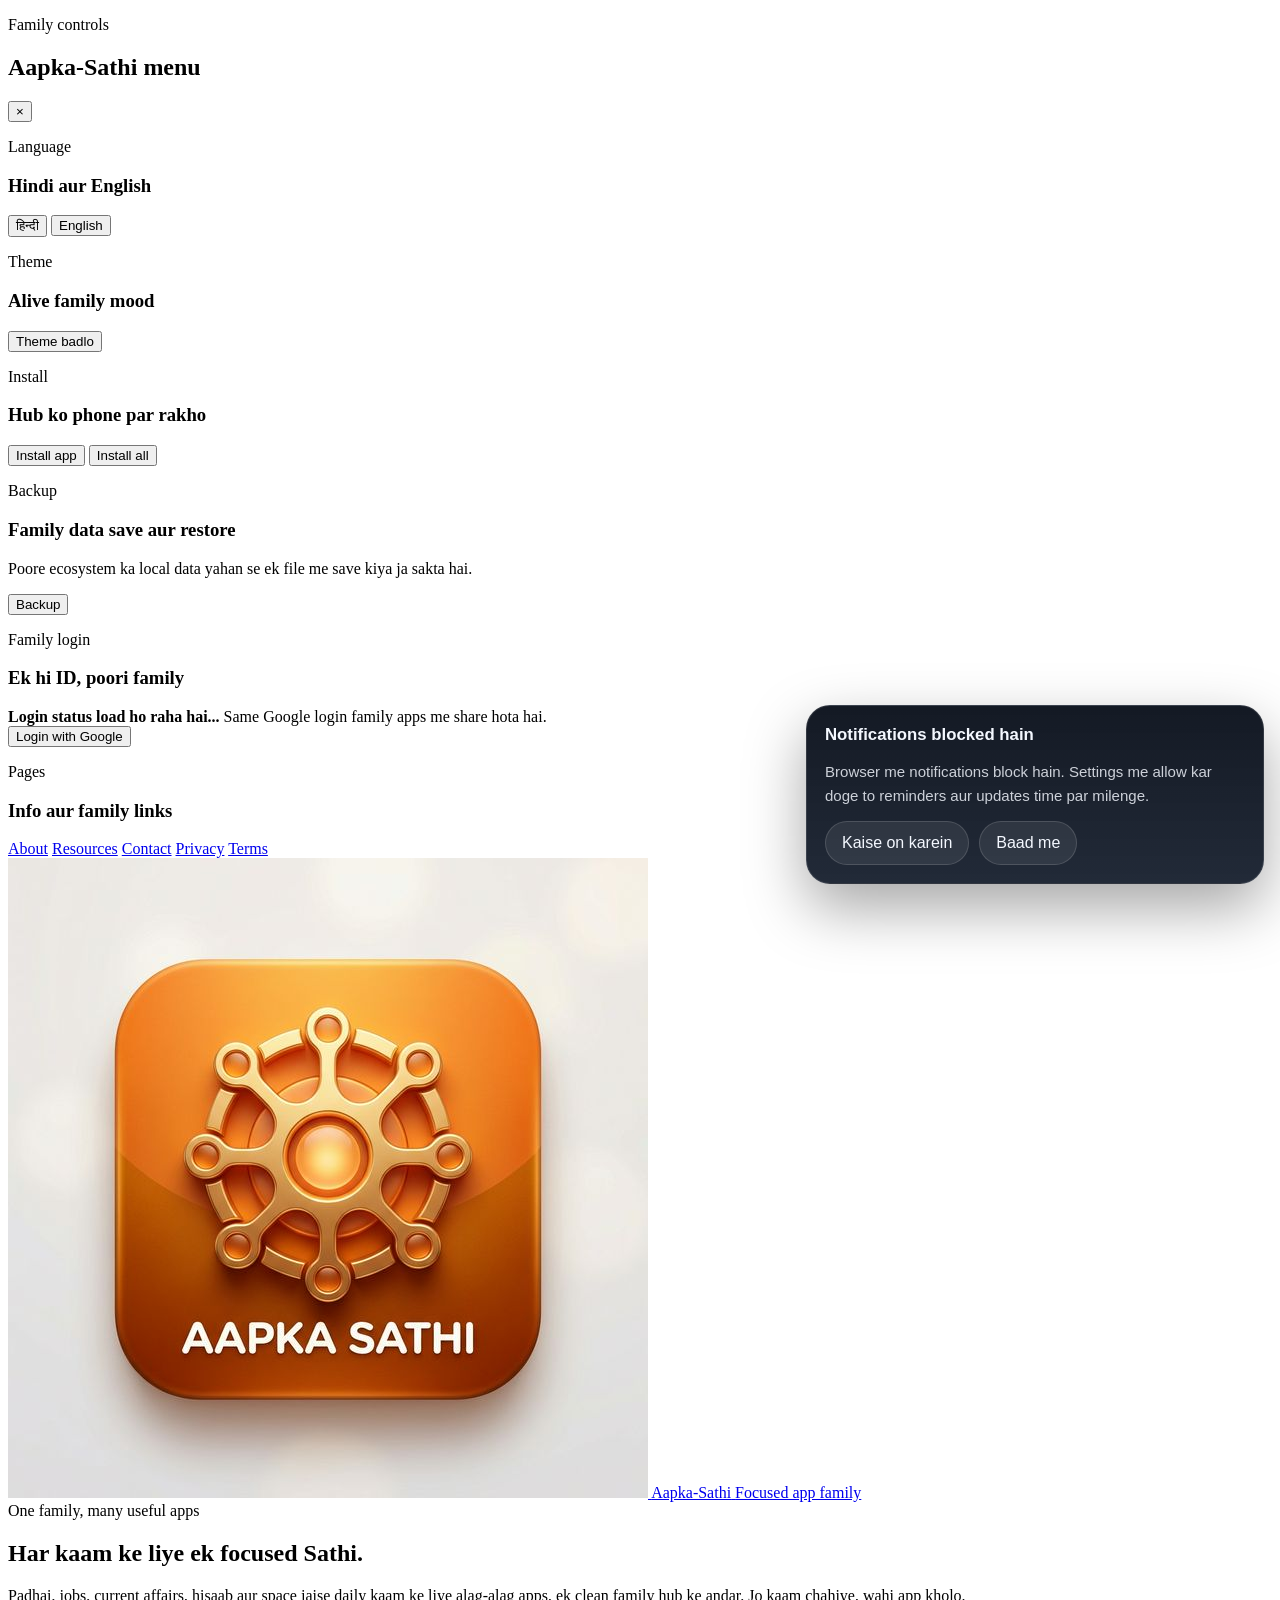
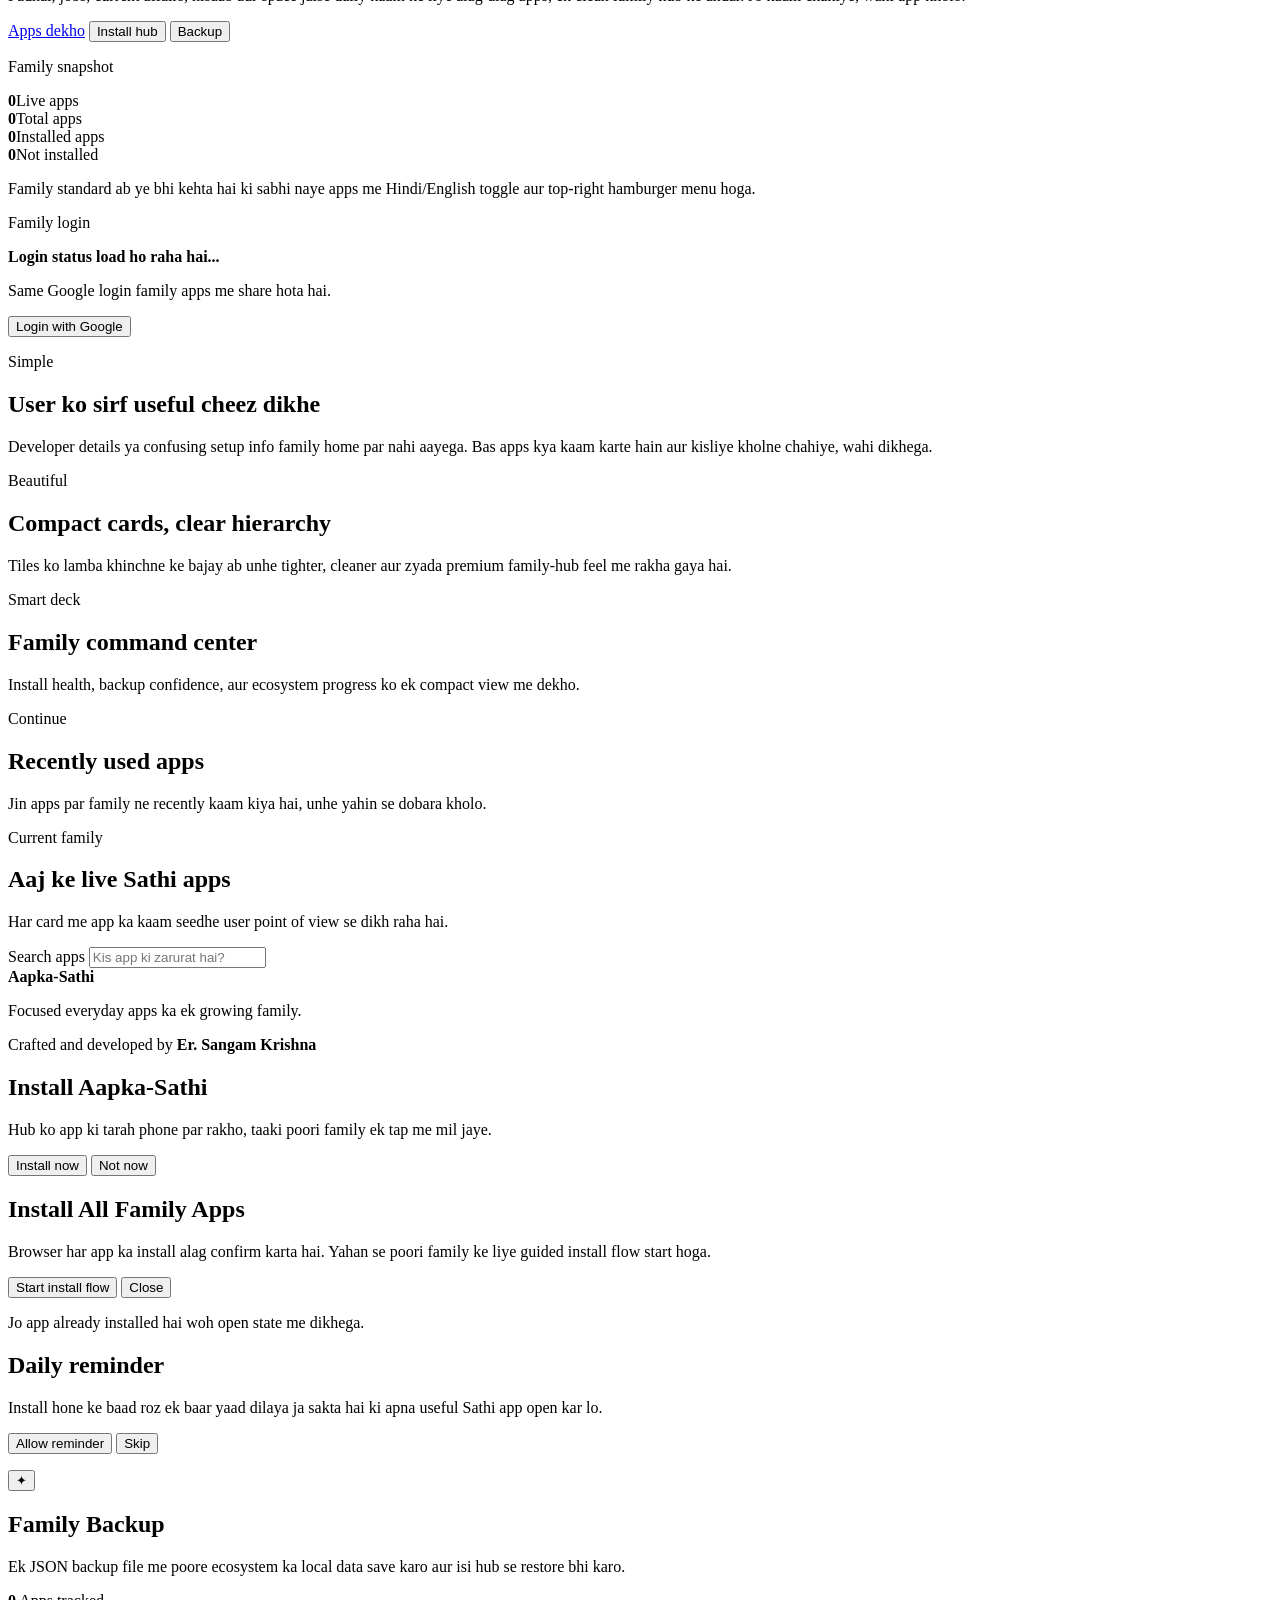
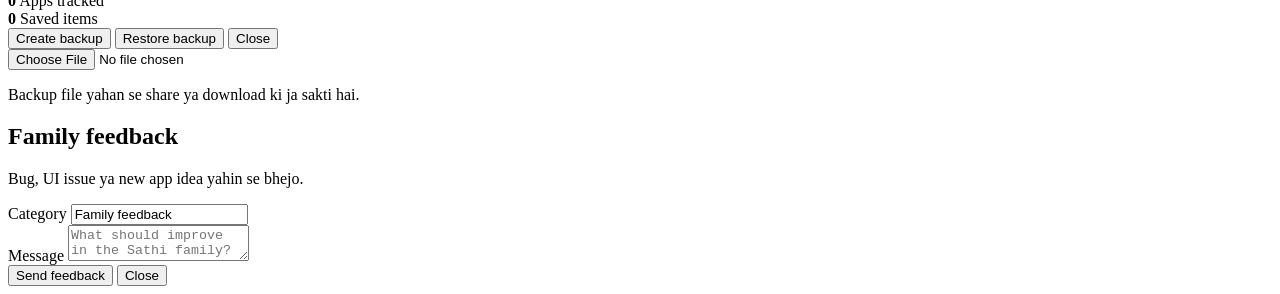
==== commit 71623c1e: "fix: remove floating hamburger menu entrypoints" ====
--- a/index.html
+++ b/index.html
@@ -5,7 +5,7 @@
   <meta name="viewport" content="width=device-width, initial-scale=1.0">
   <title>Aapka-Sathi | Family Hub</title>
   <meta name="description" content="Aapka-Sathi focused everyday apps ka family hub hai jahan se study, jobs, news, finance aur space apps ek jagah milte hain.">
-  <link rel="icon" type="image/png" href="logo.png">
+  <link rel="icon" type="image/png" href="favicon.png">
   <link rel="apple-touch-icon" href="logo.png">
   <link rel="manifest" href="manifest.json">
   <meta name="theme-color" content="#f97316">
@@ -13,6 +13,11 @@
   <link rel="preconnect" href="https://fonts.gstatic.com" crossorigin>
   <link href="https://fonts.googleapis.com/css2?family=Manrope:wght@400;500;700;800&family=Sora:wght@500;700;800&display=swap" rel="stylesheet">
   <link rel="stylesheet" id="appStylesheet" href="/Aapka-Sathi/styles.css?v=2026-03-19-anti-cache-v1">
+  <style>
+    #openDrawerBtn {
+      display: none !important;
+    }
+  </style>
 </head>
 <body data-theme="light">
   <div class="ambient ambient-one"></div>
@@ -327,7 +332,6 @@
     })();
   </script>
   <script defer src="notification-prompt.js"></script>
-  <script defer src="sathi-navigator.js"></script>
 </body>
 </html>
 
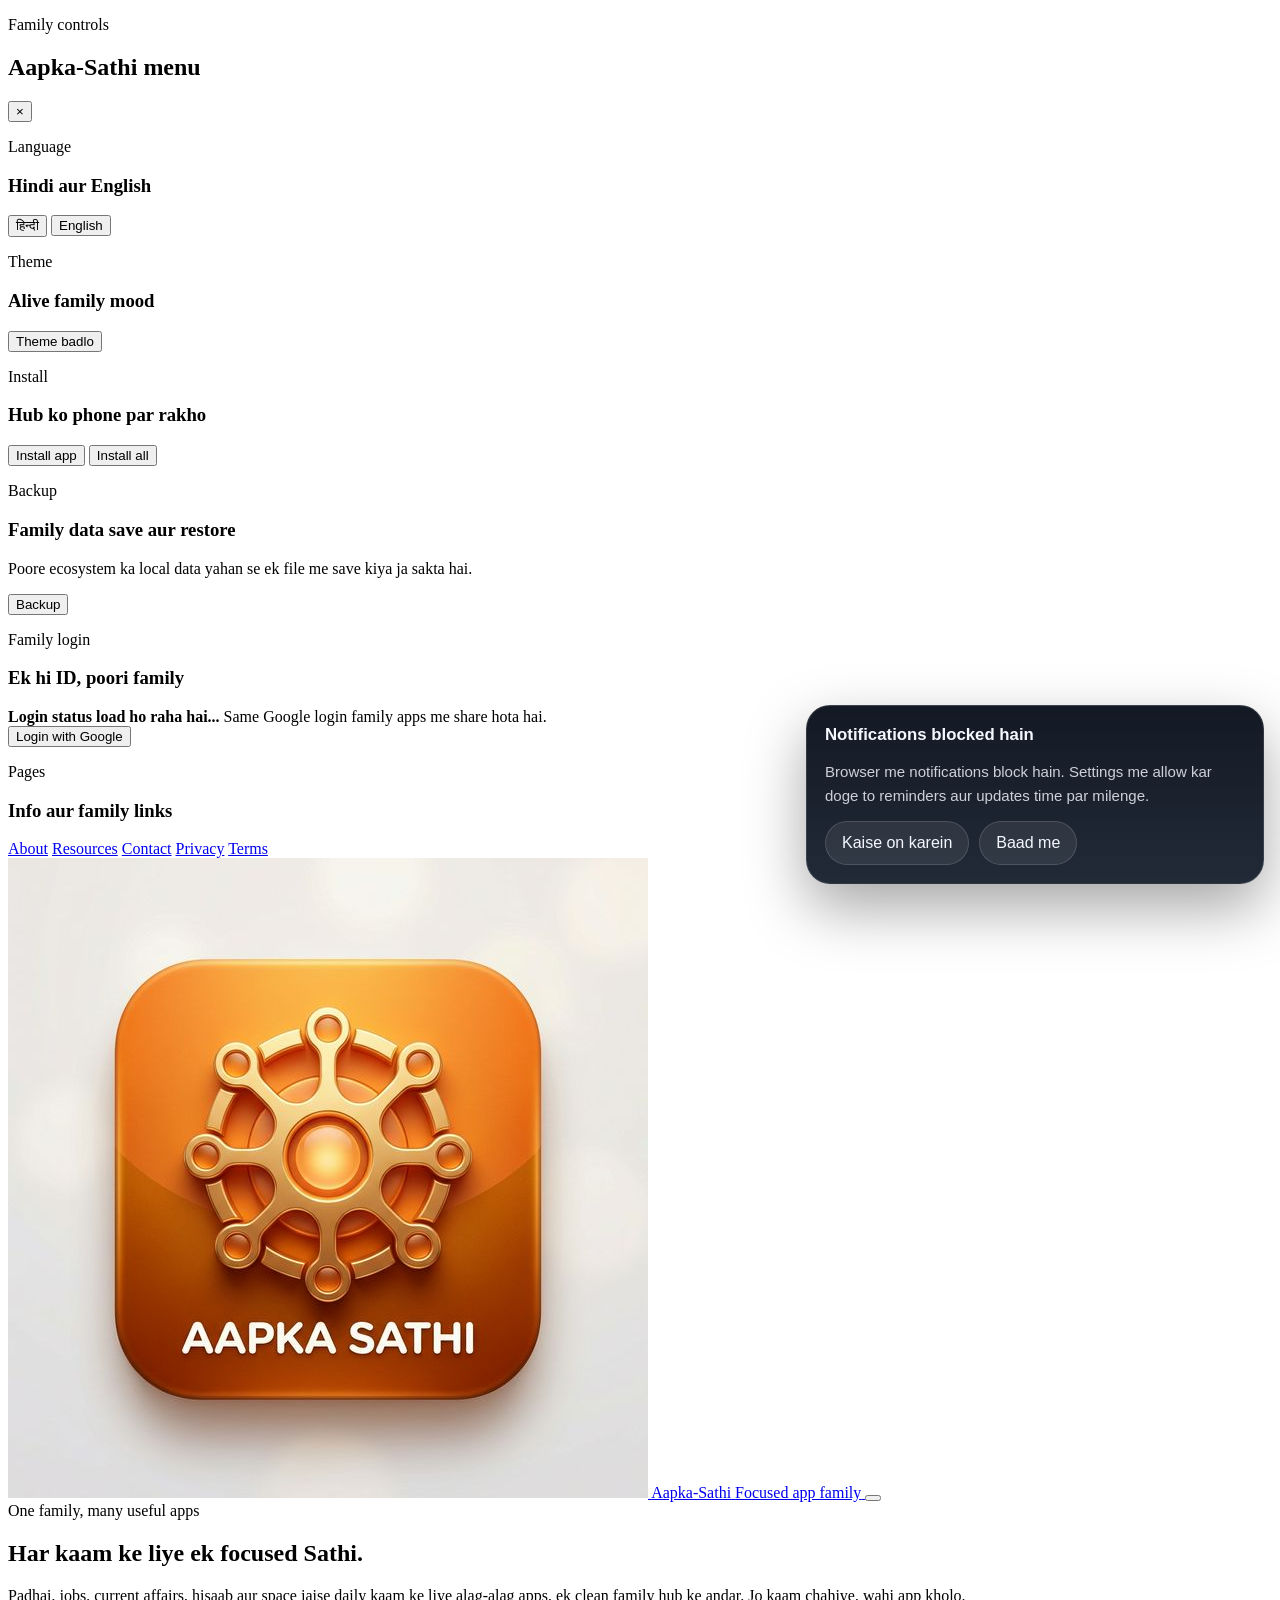
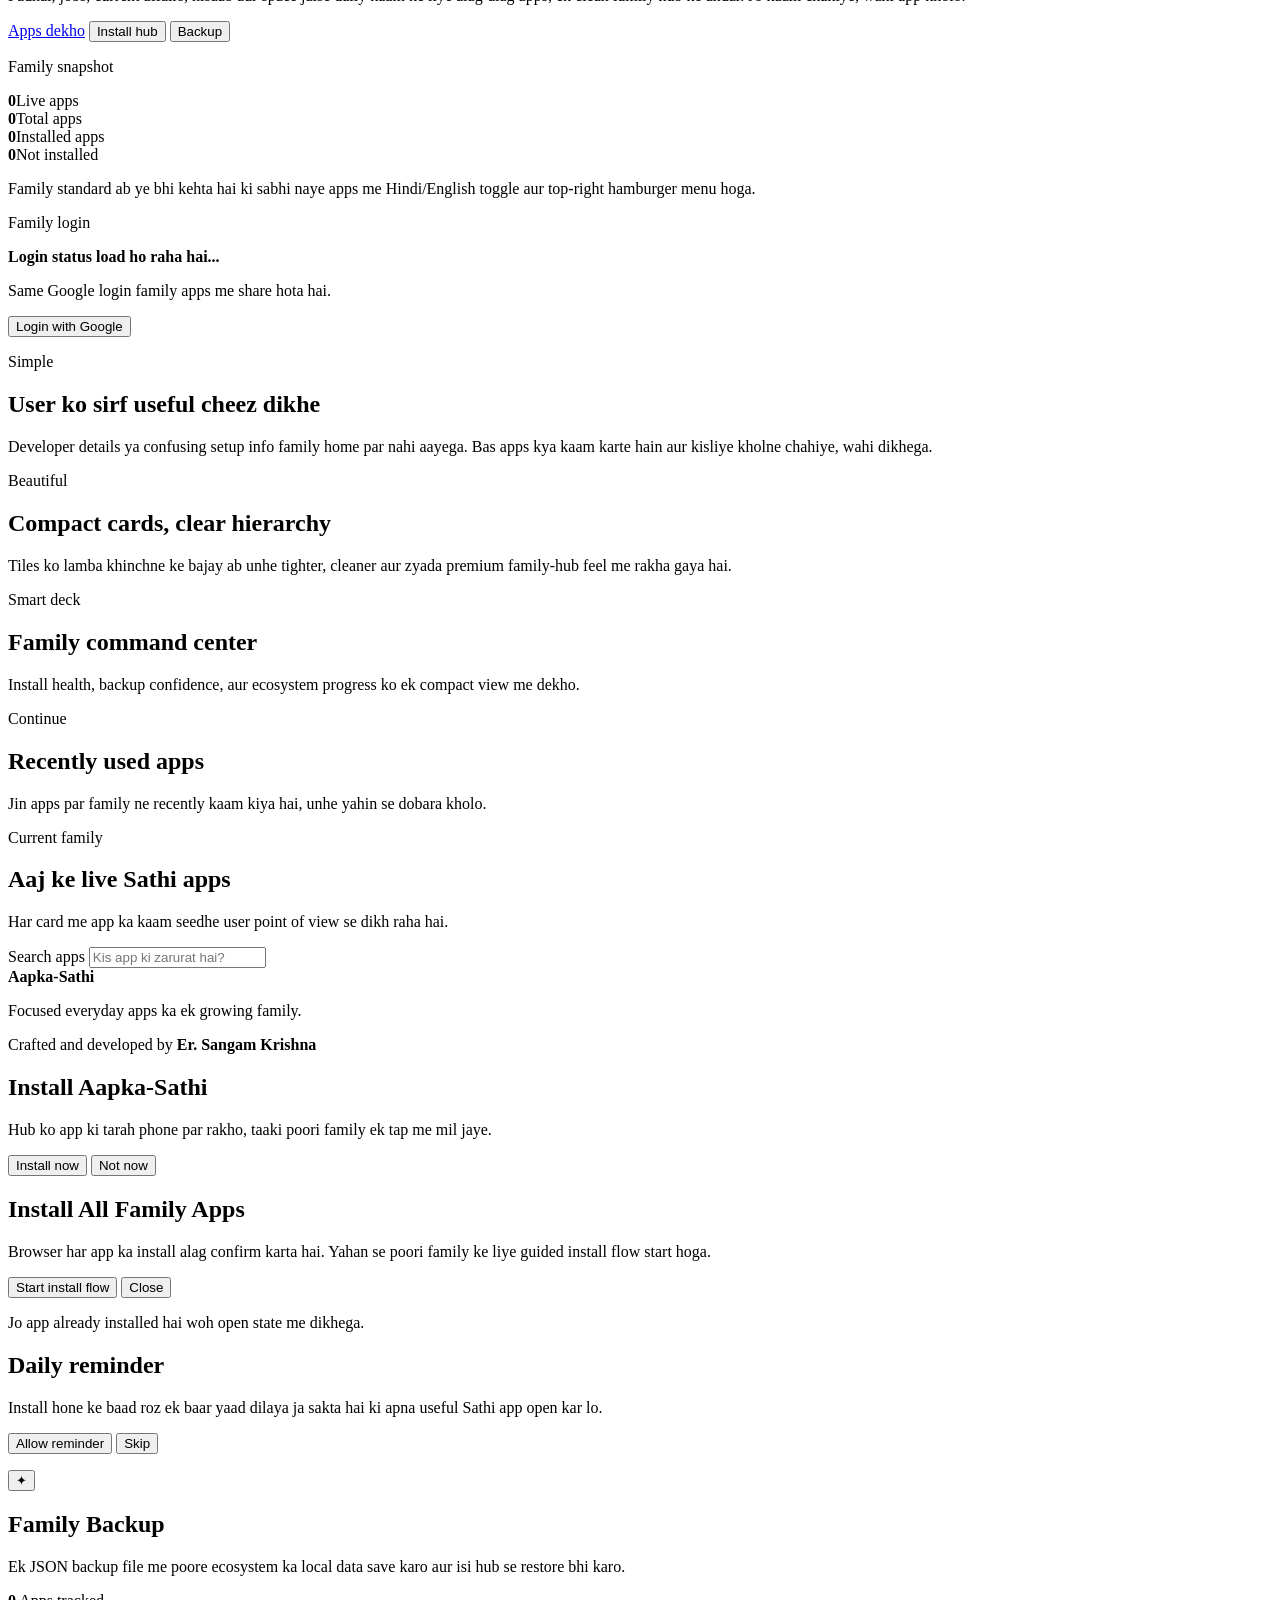
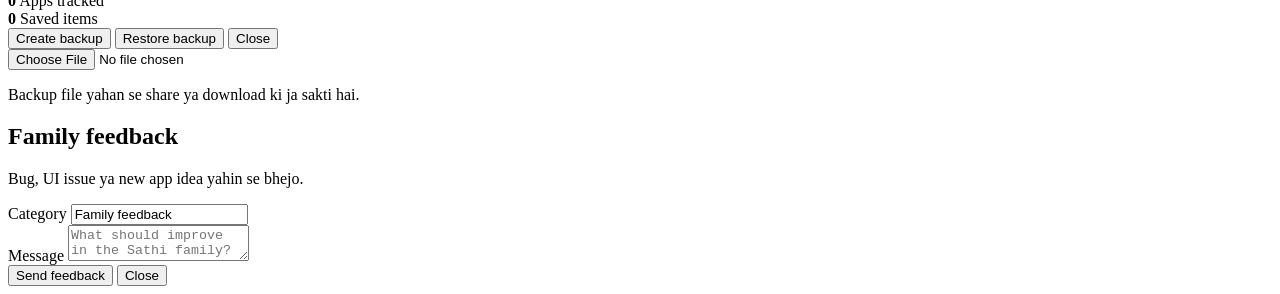
==== commit 871e5372: "fix: restore personal app hamburger menu" ====
--- a/index.html
+++ b/index.html
@@ -13,11 +13,6 @@
   <link rel="preconnect" href="https://fonts.gstatic.com" crossorigin>
   <link href="https://fonts.googleapis.com/css2?family=Manrope:wght@400;500;700;800&family=Sora:wght@500;700;800&display=swap" rel="stylesheet">
   <link rel="stylesheet" id="appStylesheet" href="/Aapka-Sathi/styles.css?v=2026-03-19-anti-cache-v1">
-  <style>
-    #openDrawerBtn {
-      display: none !important;
-    }
-  </style>
 </head>
 <body data-theme="light">
   <div class="ambient ambient-one"></div>
